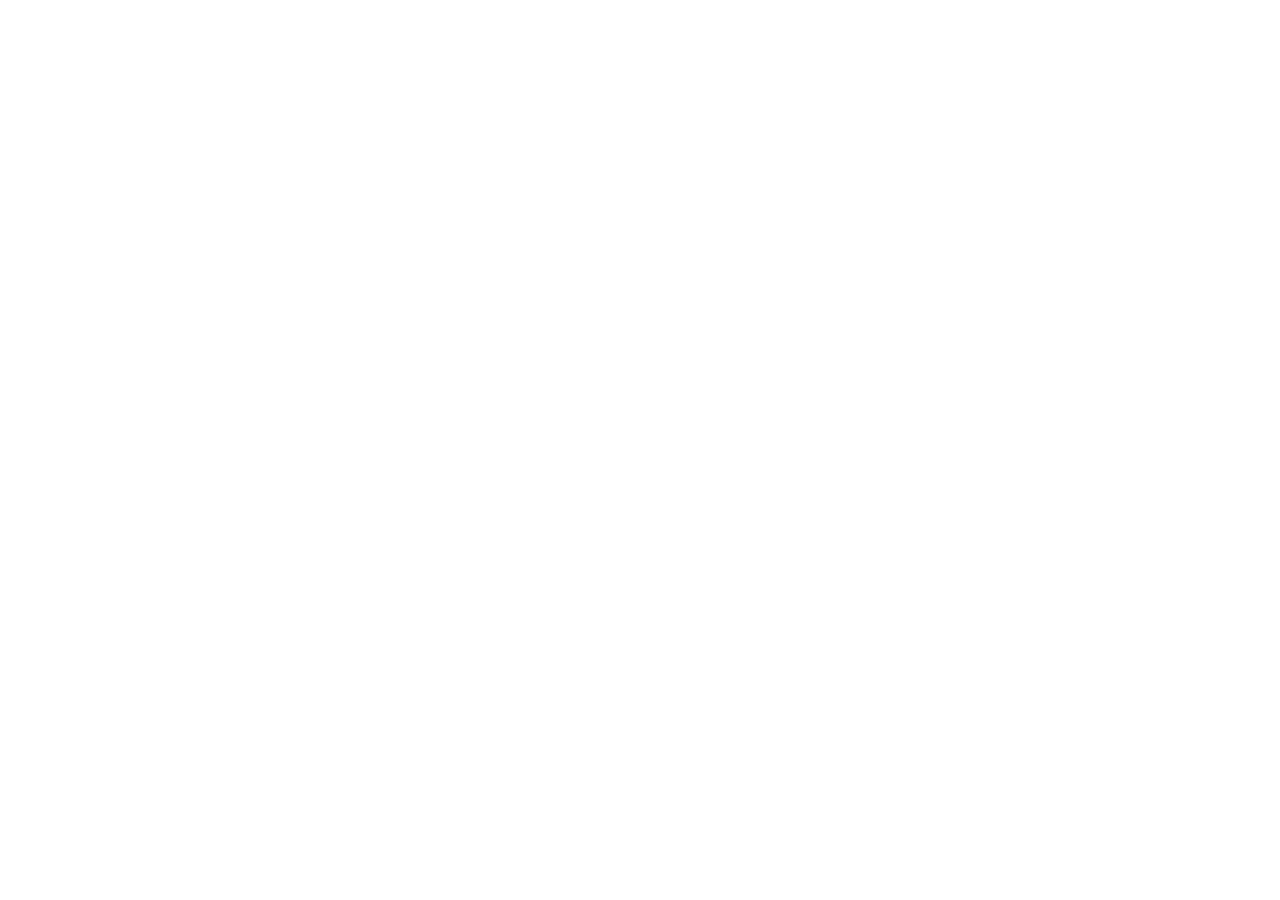
==== index.html @ de42081b "Initialize deployable HTML5 website" ====
<!DOCTYPE html>
<html lang="ar" dir="rtl">
  <head>
    <meta charset="UTF-8" />
    <meta name="viewport" content="width=device-width, initial-scale=1.0" />
    <meta name="generator" content="Hostinger Horizons" />
    <link rel="preconnect" href="https://fonts.googleapis.com">
    <link rel="preconnect" href="https://fonts.gstatic.com" crossorigin>
    <link href="https://fonts.googleapis.com/css2?family=Tajawal:wght@400;500;700;800&display=swap" rel="stylesheet">
    <script type="module" crossorigin src="/assets/index-BV1lLxlC.js"></script>
    <link rel="stylesheet" crossorigin href="/assets/index-D2kQlX5Y.css">
    <script type="module">
window.onerror = (message, source, lineno, colno, errorObj) => {
	const errorDetails = errorObj ? JSON.stringify({
		name: errorObj.name,
		message: errorObj.message,
		stack: errorObj.stack,
		source,
		lineno,
		colno,
	}) : null;

	window.parent.postMessage({
		type: 'horizons-runtime-error',
		message,
		error: errorDetails
	}, '*');
};
</script>
    <script type="module">
const observer = new MutationObserver((mutations) => {
	for (const mutation of mutations) {
		for (const addedNode of mutation.addedNodes) {
			if (
				addedNode.nodeType === Node.ELEMENT_NODE &&
				(
					addedNode.tagName?.toLowerCase() === 'vite-error-overlay' ||
					addedNode.classList?.contains('backdrop')
				)
			) {
				handleViteOverlay(addedNode);
			}
		}
	}
});

observer.observe(document.documentElement, {
	childList: true,
	subtree: true
});

function handleViteOverlay(node) {
	if (!node.shadowRoot) {
		return;
	}

	const backdrop = node.shadowRoot.querySelector('.backdrop');

	if (backdrop) {
		const overlayHtml = backdrop.outerHTML;
		const parser = new DOMParser();
		const doc = parser.parseFromString(overlayHtml, 'text/html');
		const messageBodyElement = doc.querySelector('.message-body');
		const fileElement = doc.querySelector('.file');
		const messageText = messageBodyElement ? messageBodyElement.textContent.trim() : '';
		const fileText = fileElement ? fileElement.textContent.trim() : '';
		const error = messageText + (fileText ? ' File:' + fileText : '');

		window.parent.postMessage({
			type: 'horizons-vite-error',
			error,
		}, '*');
	}
}
</script>
    <script type="module">
const originalConsoleError = console.error;
const MATCH_LINE_COL_REGEX = /:(\d+):(\d+)\)?\s*$/; // regex to match the :lineNum:colNum
const MATCH_AT_REGEX = /^\s*at\s+(?:async\s+)?(?:.*?\s+)?\(?/; // regex to remove the 'at' keyword and any 'async' or function name
const MATCH_PATH_REGEX = /^\//; // regex to remove the leading slash

function parseStackFrameLine(line) {
	const lineColMatch = line.match(MATCH_LINE_COL_REGEX);
	if (!lineColMatch) return null;
	const [, lineNum, colNum] = lineColMatch;
	const suffix = `:${lineNum}:${colNum}`;
	const idx = line.lastIndexOf(suffix);
	if (idx === -1) return null;
	const before = line.substring(0, idx);
	const path = before.replace(MATCH_AT_REGEX, '').trim();
	if (!path) return null;

	try {
		const pathname = new URL(path).pathname;
		const filePath = pathname.replace(MATCH_PATH_REGEX, '') || pathname;
		return `${filePath}:${lineNum}:${colNum}`;
	} catch (e) {
		const filePath = path.replace(MATCH_PATH_REGEX, '') || path;
		return `${filePath}:${lineNum}:${colNum}`;
	}
}

function getFilePathFromStack(stack, skipFrames = 0) {
	if (!stack || typeof stack !== 'string') return null;
	const lines = stack.split('\n').slice(1);

	const frames = lines.map(line => parseStackFrameLine(line.replace(/\r$/, ''))).filter(Boolean);

	return frames[skipFrames] ?? null;
}

console.error = function(...args) {
	originalConsoleError.apply(console, args);

	let errorString = '';
	let filePath = null;

	for (let i = 0; i < args.length; i++) {
		const arg = args[i];
		if (arg instanceof Error) {
			filePath = getFilePathFromStack(arg.stack, 0);
			errorString = `${arg.name}: ${arg.message}`;
			if (filePath) {
				errorString = `${errorString} at ${filePath}`;
			}
			break;
		}
	}

	if (!errorString) {
		errorString = args.map(arg => typeof arg === 'object' ? JSON.stringify(arg) : String(arg)).join(' ');
		const stack = new Error().stack;
		filePath = getFilePathFromStack(stack, 1);
		if (filePath) {
			errorString = `${errorString} at ${filePath}`;
		}
	}

	window.parent.postMessage({
		type: 'horizons-console-error',
		error: errorString
	}, '*');
};
</script>
    <script type="module">
const originalFetch = window.fetch;

window.fetch = function(...args) {
	const url = args[0] instanceof Request ? args[0].url : args[0];

	// Skip WebSocket URLs
	if (url.startsWith('ws:') || url.startsWith('wss:')) {
		return originalFetch.apply(this, args);
	}

	return originalFetch.apply(this, args)
		.then(async response => {
			const contentType = response.headers.get('Content-Type') || '';

			// Exclude HTML document responses
			const isDocumentResponse =
				contentType.includes('text/html') ||
				contentType.includes('application/xhtml+xml');

			if (!response.ok && !isDocumentResponse) {
					const responseClone = response.clone();
					const errorFromRes = await responseClone.text();
					const requestUrl = response.url;
					console.error(`Fetch error from ${requestUrl}: ${errorFromRes}`);
			}

			return response;
		})
		.catch(error => {
			if (!url.match(/.html?$/i)) {
				console.error(error);
			}

			throw error;
		});
};
</script>
    <script type="module">
if (window.navigation && window.self !== window.top) {
	window.navigation.addEventListener('navigate', (event) => {
		const url = event.destination.url;

		try {
			const destinationUrl = new URL(url);
			const destinationOrigin = destinationUrl.origin;
			const currentOrigin = window.location.origin;

			if (destinationOrigin === currentOrigin) {
				return;
			}
		} catch (error) {
			return;
		}

		window.parent.postMessage({
			type: 'horizons-navigation-error',
			url,
		}, '*');
	});
}
</script>
  </head>
  <body>
    <div id="root"></div>
  </body>
</html>
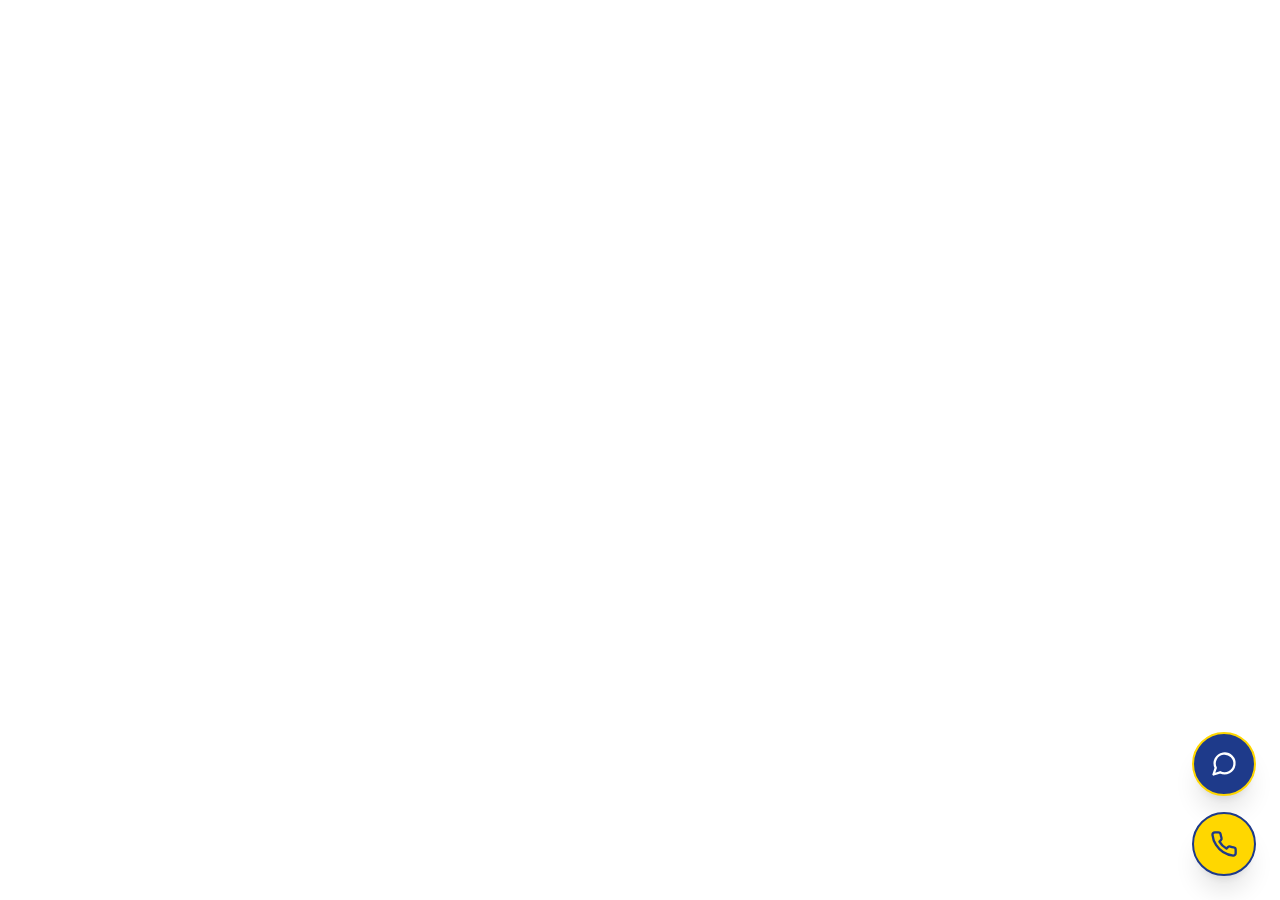
==== commit 42c52f70: "feat: replace NasharHub footer logo with styled text credit" ====
--- a/index.html
+++ b/index.html
@@ -204,8 +204,43 @@
 	});
 }
 </script>
-  </head>
+  
+		<!-- NasharHub footer credit -->
+		<style id="nasharhub-footer-style">
+			.nashar-credit-wrap{display:flex;flex-wrap:wrap;align-items:center;justify-content:center;gap:.65rem;margin-top:1.5rem;padding-top:1.25rem;text-align:center;font-family:inherit}
+			.nashar-credit-label{font-size:.875rem;color:inherit;opacity:.72}
+			.nashar-credit-link{display:inline-flex!important;align-items:center;justify-content:center;text-decoration:none!important}
+			.nashar-text{display:inline-flex;align-items:center;justify-content:center;min-height:40px;padding:.58rem 1.15rem;border-radius:999px;background:linear-gradient(135deg,#22c55e,#15803d);color:#fff!important;font-size:1rem;font-weight:800;line-height:1;letter-spacing:.01em;box-shadow:0 8px 22px rgba(34,197,94,.24);transition:transform .25s ease,box-shadow .25s ease,filter .25s ease}
+			.nashar-credit-link:hover .nashar-text{transform:translateY(-2px);box-shadow:0 12px 28px rgba(34,197,94,.34);filter:brightness(1.06)}
+			.nashar-credit-link:focus-visible{outline:3px solid rgba(34,197,94,.4);outline-offset:4px;border-radius:999px}
+			@media(max-width:480px){.nashar-credit-wrap{gap:.5rem;margin-top:1.1rem;padding-top:1rem}.nashar-credit-label{width:100%;font-size:.8rem}.nashar-text{min-height:38px;padding:.55rem 1rem;font-size:.92rem}}
+		</style>
+	</head>
   <body>
     <div id="root"></div>
-  </body>
+  
+		<script id="nasharhub-footer-script">
+		(function(){
+			function applyNasharCredit(){
+				document.querySelectorAll('footer').forEach(function(footer){
+					var links=Array.from(footer.querySelectorAll('a')).filter(function(a){return /nasharhub\.com/i.test(a.href||'');});
+					if(links.length){
+						links.forEach(function(link){
+							link.classList.add('nashar-credit-link');
+							link.setAttribute('aria-label','زيارة موقع NasharHub.com');
+							link.innerHTML='<span class="nashar-text">NasharHub.com</span>';
+							var parent=link.parentElement;
+							if(parent){parent.classList.add('nashar-credit-wrap');Array.from(parent.children).forEach(function(el){if(el!==link&&/بواسطة|created by/i.test(el.textContent||'')){el.textContent='تم التصميم والتطوير بواسطة';el.classList.add('nashar-credit-label');}});}
+						});
+					}else if(!footer.querySelector('.nashar-credit-wrap')){
+						var wrap=document.createElement('div');wrap.className='nashar-credit-wrap';wrap.innerHTML='<span class="nashar-credit-label">تم التصميم والتطوير بواسطة</span><a class="nashar-credit-link" href="https://nasharhub.com/" target="_blank" rel="noopener noreferrer" aria-label="زيارة موقع NasharHub.com"><span class="nashar-text">NasharHub.com</span></a>';
+						var host=footer.querySelector('.container')||footer.firstElementChild||footer;host.appendChild(wrap);
+					}
+				});
+			}
+			applyNasharCredit();
+			var observer=new MutationObserver(applyNasharCredit);observer.observe(document.body,{childList:true,subtree:true});
+		})();
+		</script>
+	</body>
 </html>
--- a/assets/index-D2kQlX5Y.css
+++ b/assets/index-D2kQlX5Y.css
@@ -0,0 +1 @@
+@import"https://fonts.googleapis.com/css2?family=Tajawal:wght@400;500;700;800&display=swap";*,:before,:after{--tw-border-spacing-x: 0;--tw-border-spacing-y: 0;--tw-translate-x: 0;--tw-translate-y: 0;--tw-rotate: 0;--tw-skew-x: 0;--tw-skew-y: 0;--tw-scale-x: 1;--tw-scale-y: 1;--tw-pan-x: ;--tw-pan-y: ;--tw-pinch-zoom: ;--tw-scroll-snap-strictness: proximity;--tw-gradient-from-position: ;--tw-gradient-via-position: ;--tw-gradient-to-position: ;--tw-ordinal: ;--tw-slashed-zero: ;--tw-numeric-figure: ;--tw-numeric-spacing: ;--tw-numeric-fraction: ;--tw-ring-inset: ;--tw-ring-offset-width: 0px;--tw-ring-offset-color: #fff;--tw-ring-color: rgb(59 130 246 / .5);--tw-ring-offset-shadow: 0 0 #0000;--tw-ring-shadow: 0 0 #0000;--tw-shadow: 0 0 #0000;--tw-shadow-colored: 0 0 #0000;--tw-blur: ;--tw-brightness: ;--tw-contrast: ;--tw-grayscale: ;--tw-hue-rotate: ;--tw-invert: ;--tw-saturate: ;--tw-sepia: ;--tw-drop-shadow: ;--tw-backdrop-blur: ;--tw-backdrop-brightness: ;--tw-backdrop-contrast: ;--tw-backdrop-grayscale: ;--tw-backdrop-hue-rotate: ;--tw-backdrop-invert: ;--tw-backdrop-opacity: ;--tw-backdrop-saturate: ;--tw-backdrop-sepia: ;--tw-contain-size: ;--tw-contain-layout: ;--tw-contain-paint: ;--tw-contain-style: }::backdrop{--tw-border-spacing-x: 0;--tw-border-spacing-y: 0;--tw-translate-x: 0;--tw-translate-y: 0;--tw-rotate: 0;--tw-skew-x: 0;--tw-skew-y: 0;--tw-scale-x: 1;--tw-scale-y: 1;--tw-pan-x: ;--tw-pan-y: ;--tw-pinch-zoom: ;--tw-scroll-snap-strictness: proximity;--tw-gradient-from-position: ;--tw-gradient-via-position: ;--tw-gradient-to-position: ;--tw-ordinal: ;--tw-slashed-zero: ;--tw-numeric-figure: ;--tw-numeric-spacing: ;--tw-numeric-fraction: ;--tw-ring-inset: ;--tw-ring-offset-width: 0px;--tw-ring-offset-color: #fff;--tw-ring-color: rgb(59 130 246 / .5);--tw-ring-offset-shadow: 0 0 #0000;--tw-ring-shadow: 0 0 #0000;--tw-shadow: 0 0 #0000;--tw-shadow-colored: 0 0 #0000;--tw-blur: ;--tw-brightness: ;--tw-contrast: ;--tw-grayscale: ;--tw-hue-rotate: ;--tw-invert: ;--tw-saturate: ;--tw-sepia: ;--tw-drop-shadow: ;--tw-backdrop-blur: ;--tw-backdrop-brightness: ;--tw-backdrop-contrast: ;--tw-backdrop-grayscale: ;--tw-backdrop-hue-rotate: ;--tw-backdrop-invert: ;--tw-backdrop-opacity: ;--tw-backdrop-saturate: ;--tw-backdrop-sepia: ;--tw-contain-size: ;--tw-contain-layout: ;--tw-contain-paint: ;--tw-contain-style: }*,:before,:after{box-sizing:border-box;border-width:0;border-style:solid;border-color:#e5e7eb}:before,:after{--tw-content: ""}html,:host{line-height:1.5;-webkit-text-size-adjust:100%;-moz-tab-size:4;-o-tab-size:4;tab-size:4;font-family:ui-sans-serif,system-ui,sans-serif,"Apple Color Emoji","Segoe UI Emoji",Segoe UI Symbol,"Noto Color Emoji";font-feature-settings:normal;font-variation-settings:normal;-webkit-tap-highlight-color:transparent}body{margin:0;line-height:inherit}hr{height:0;color:inherit;border-top-width:1px}abbr:where([title]){-webkit-text-decoration:underline dotted;text-decoration:underline dotted}h1,h2,h3,h4,h5,h6{font-size:inherit;font-weight:inherit}a{color:inherit;text-decoration:inherit}b,strong{font-weight:bolder}code,kbd,samp,pre{font-family:ui-monospace,SFMono-Regular,Menlo,Monaco,Consolas,Liberation Mono,Courier New,monospace;font-feature-settings:normal;font-variation-settings:normal;font-size:1em}small{font-size:80%}sub,sup{font-size:75%;line-height:0;position:relative;vertical-align:baseline}sub{bottom:-.25em}sup{top:-.5em}table{text-indent:0;border-color:inherit;border-collapse:collapse}button,input,optgroup,select,textarea{font-family:inherit;font-feature-settings:inherit;font-variation-settings:inherit;font-size:100%;font-weight:inherit;line-height:inherit;letter-spacing:inherit;color:inherit;margin:0;padding:0}button,select{text-transform:none}button,input:where([type=button]),input:where([type=reset]),input:where([type=submit]){-webkit-appearance:button;background-color:transparent;background-image:none}:-moz-focusring{outline:auto}:-moz-ui-invalid{box-shadow:none}progress{vertical-align:baseline}::-webkit-inner-spin-button,::-webkit-outer-spin-button{height:auto}[type=search]{-webkit-appearance:textfield;outline-offset:-2px}::-webkit-search-decoration{-webkit-appearance:none}::-webkit-file-upload-button{-webkit-appearance:button;font:inherit}summary{display:list-item}blockquote,dl,dd,h1,h2,h3,h4,h5,h6,hr,figure,p,pre{margin:0}fieldset{margin:0;padding:0}legend{padding:0}ol,ul,menu{list-style:none;margin:0;padding:0}dialog{padding:0}textarea{resize:vertical}input::-moz-placeholder,textarea::-moz-placeholder{opacity:1;color:#9ca3af}input::placeholder,textarea::placeholder{opacity:1;color:#9ca3af}button,[role=button]{cursor:pointer}:disabled{cursor:default}img,svg,video,canvas,audio,iframe,embed,object{display:block;vertical-align:middle}img,video{max-width:100%;height:auto}[hidden]:where(:not([hidden=until-found])){display:none}.container{width:100%;margin-right:auto;margin-left:auto;padding-right:2rem;padding-left:2rem}@media(min-width:1400px){.container{max-width:1400px}}.sr-only{position:absolute;width:1px;height:1px;padding:0;margin:-1px;overflow:hidden;clip:rect(0,0,0,0);white-space:nowrap;border-width:0}.pointer-events-none{pointer-events:none}.pointer-events-auto{pointer-events:auto}.visible{visibility:visible}.invisible{visibility:hidden}.fixed{position:fixed}.absolute{position:absolute}.relative{position:relative}.sticky{position:sticky}.inset-0{inset:0}.inset-x-0{left:0;right:0}.inset-y-0{top:0;bottom:0}.-bottom-12{bottom:-3rem}.-left-12{left:-3rem}.-right-12{right:-3rem}.-right-4{right:-1rem}.-top-12{top:-3rem}.-top-4{top:-1rem}.bottom-0{bottom:0}.bottom-6{bottom:1.5rem}.left-0{left:0}.left-1\/2{left:50%}.left-2{left:.5rem}.left-\[50\%\]{left:50%}.right-0{right:0}.right-1{right:.25rem}.right-2{right:.5rem}.right-3{right:.75rem}.right-4{right:1rem}.right-6{right:1.5rem}.top-0{top:0}.top-1\.5{top:.375rem}.top-1\/2{top:50%}.top-2{top:.5rem}.top-3\.5{top:.875rem}.top-4{top:1rem}.top-\[1px\]{top:1px}.top-\[50\%\]{top:50%}.top-\[60\%\]{top:60%}.top-full{top:100%}.z-0{z-index:0}.z-10{z-index:10}.z-20{z-index:20}.z-50{z-index:50}.z-\[100\]{z-index:100}.z-\[1\]{z-index:1}.order-1{order:1}.order-2{order:2}.order-first{order:-9999}.order-last{order:9999}.\!m-0{margin:0!important}.-mx-1{margin-left:-.25rem;margin-right:-.25rem}.-my-2{margin-top:-.5rem;margin-bottom:-.5rem}.mx-2{margin-left:.5rem;margin-right:.5rem}.mx-3\.5{margin-left:.875rem;margin-right:.875rem}.mx-auto{margin-left:auto;margin-right:auto}.my-0{margin-top:0;margin-bottom:0}.my-0\.5{margin-top:.125rem;margin-bottom:.125rem}.my-1{margin-top:.25rem;margin-bottom:.25rem}.-ml-4{margin-left:-1rem}.-mt-24{margin-top:-6rem}.-mt-4{margin-top:-1rem}.mb-1{margin-bottom:.25rem}.mb-10{margin-bottom:2.5rem}.mb-12{margin-bottom:3rem}.mb-16{margin-bottom:4rem}.mb-2{margin-bottom:.5rem}.mb-3{margin-bottom:.75rem}.mb-4{margin-bottom:1rem}.mb-6{margin-bottom:1.5rem}.mb-8{margin-bottom:2rem}.ml-1{margin-left:.25rem}.ml-2{margin-left:.5rem}.ml-4{margin-left:1rem}.ml-auto{margin-left:auto}.mr-2{margin-right:.5rem}.mt-1{margin-top:.25rem}.mt-1\.5{margin-top:.375rem}.mt-12{margin-top:3rem}.mt-16{margin-top:4rem}.mt-2{margin-top:.5rem}.mt-24{margin-top:6rem}.mt-4{margin-top:1rem}.mt-6{margin-top:1.5rem}.mt-8{margin-top:2rem}.mt-auto{margin-top:auto}.line-clamp-2{overflow:hidden;display:-webkit-box;-webkit-box-orient:vertical;-webkit-line-clamp:2}.line-clamp-4{overflow:hidden;display:-webkit-box;-webkit-box-orient:vertical;-webkit-line-clamp:4}.block{display:block}.inline-block{display:inline-block}.flex{display:flex}.inline-flex{display:inline-flex}.table{display:table}.grid{display:grid}.hidden{display:none}.aspect-\[4\/5\]{aspect-ratio:4/5}.aspect-square{aspect-ratio:1 / 1}.aspect-video{aspect-ratio:16 / 9}.size-10{width:2.5rem;height:2.5rem}.size-3{width:.75rem;height:.75rem}.size-3\.5{width:.875rem;height:.875rem}.size-4{width:1rem;height:1rem}.size-6{width:1.5rem;height:1.5rem}.size-8{width:2rem;height:2rem}.size-\[--cell-size\]{width:var(--cell-size);height:var(--cell-size)}.h-1\.5{height:.375rem}.h-10{height:2.5rem}.h-11{height:2.75rem}.h-12{height:3rem}.h-2{height:.5rem}.h-2\.5{height:.625rem}.h-20{height:5rem}.h-3{height:.75rem}.h-3\.5{height:.875rem}.h-4{height:1rem}.h-5{height:1.25rem}.h-6{height:1.5rem}.h-64{height:16rem}.h-7{height:1.75rem}.h-8{height:2rem}.h-9{height:2.25rem}.h-\[--cell-size\]{height:var(--cell-size)}.h-\[1px\]{height:1px}.h-\[300px\]{height:300px}.h-\[350px\]{height:350px}.h-\[400px\]{height:400px}.h-\[var\(--radix-navigation-menu-viewport-height\)\]{height:var(--radix-navigation-menu-viewport-height)}.h-\[var\(--radix-select-trigger-height\)\]{height:var(--radix-select-trigger-height)}.h-auto{height:auto}.h-full{height:100%}.h-px{height:1px}.h-svh{height:100svh}.max-h-\[--radix-context-menu-content-available-height\]{max-height:var(--radix-context-menu-content-available-height)}.max-h-\[--radix-select-content-available-height\]{max-height:var(--radix-select-content-available-height)}.max-h-\[300px\]{max-height:300px}.max-h-\[var\(--radix-dropdown-menu-content-available-height\)\]{max-height:var(--radix-dropdown-menu-content-available-height)}.max-h-screen{max-height:100vh}.min-h-0{min-height:0px}.min-h-\[550px\]{min-height:550px}.min-h-\[60px\]{min-height:60px}.min-h-screen{min-height:100vh}.min-h-svh{min-height:100svh}.w-0{width:0px}.w-1{width:.25rem}.w-10{width:2.5rem}.w-12{width:3rem}.w-2{width:.5rem}.w-2\.5{width:.625rem}.w-20{width:5rem}.w-3{width:.75rem}.w-3\.5{width:.875rem}.w-3\/4{width:75%}.w-4{width:1rem}.w-5{width:1.25rem}.w-6{width:1.5rem}.w-64{width:16rem}.w-7{width:1.75rem}.w-72{width:18rem}.w-8{width:2rem}.w-9{width:2.25rem}.w-\[--cell-size\]{width:var(--cell-size)}.w-\[--sidebar-width\]{width:var(--sidebar-width)}.w-\[100px\]{width:100px}.w-\[1px\]{width:1px}.w-auto{width:auto}.w-fit{width:-moz-fit-content;width:fit-content}.w-full{width:100%}.w-max{width:-moz-max-content;width:max-content}.w-px{width:1px}.min-w-0{min-width:0px}.min-w-10{min-width:2.5rem}.min-w-5{min-width:1.25rem}.min-w-8{min-width:2rem}.min-w-9{min-width:2.25rem}.min-w-\[--cell-size\]{min-width:var(--cell-size)}.min-w-\[12rem\]{min-width:12rem}.min-w-\[8rem\]{min-width:8rem}.min-w-\[var\(--radix-select-trigger-width\)\]{min-width:var(--radix-select-trigger-width)}.max-w-2xl{max-width:42rem}.max-w-3xl{max-width:48rem}.max-w-4xl{max-width:56rem}.max-w-5xl{max-width:64rem}.max-w-\[--skeleton-width\]{max-width:var(--skeleton-width)}.max-w-lg{max-width:32rem}.max-w-max{max-width:-moz-max-content;max-width:max-content}.max-w-none{max-width:none}.max-w-sm{max-width:24rem}.flex-1{flex:1 1 0%}.flex-shrink-0,.shrink-0{flex-shrink:0}.flex-grow,.grow{flex-grow:1}.grow-0{flex-grow:0}.basis-full{flex-basis:100%}.caption-bottom{caption-side:bottom}.border-collapse{border-collapse:collapse}.origin-\[--radix-context-menu-content-transform-origin\]{transform-origin:var(--radix-context-menu-content-transform-origin)}.origin-\[--radix-dropdown-menu-content-transform-origin\]{transform-origin:var(--radix-dropdown-menu-content-transform-origin)}.origin-\[--radix-hover-card-content-transform-origin\]{transform-origin:var(--radix-hover-card-content-transform-origin)}.origin-\[--radix-menubar-content-transform-origin\]{transform-origin:var(--radix-menubar-content-transform-origin)}.origin-\[--radix-popover-content-transform-origin\]{transform-origin:var(--radix-popover-content-transform-origin)}.origin-\[--radix-select-content-transform-origin\]{transform-origin:var(--radix-select-content-transform-origin)}.origin-\[--radix-tooltip-content-transform-origin\]{transform-origin:var(--radix-tooltip-content-transform-origin)}.-translate-x-1\/2{--tw-translate-x: -50%;transform:translate(var(--tw-translate-x),var(--tw-translate-y)) rotate(var(--tw-rotate)) skew(var(--tw-skew-x)) skewY(var(--tw-skew-y)) scaleX(var(--tw-scale-x)) scaleY(var(--tw-scale-y))}.-translate-x-px{--tw-translate-x: -1px;transform:translate(var(--tw-translate-x),var(--tw-translate-y)) rotate(var(--tw-rotate)) skew(var(--tw-skew-x)) skewY(var(--tw-skew-y)) scaleX(var(--tw-scale-x)) scaleY(var(--tw-scale-y))}.-translate-y-1\/2{--tw-translate-y: -50%;transform:translate(var(--tw-translate-x),var(--tw-translate-y)) rotate(var(--tw-rotate)) skew(var(--tw-skew-x)) skewY(var(--tw-skew-y)) scaleX(var(--tw-scale-x)) scaleY(var(--tw-scale-y))}.translate-x-\[-50\%\]{--tw-translate-x: -50%;transform:translate(var(--tw-translate-x),var(--tw-translate-y)) rotate(var(--tw-rotate)) skew(var(--tw-skew-x)) skewY(var(--tw-skew-y)) scaleX(var(--tw-scale-x)) scaleY(var(--tw-scale-y))}.translate-x-px{--tw-translate-x: 1px;transform:translate(var(--tw-translate-x),var(--tw-translate-y)) rotate(var(--tw-rotate)) skew(var(--tw-skew-x)) skewY(var(--tw-skew-y)) scaleX(var(--tw-scale-x)) scaleY(var(--tw-scale-y))}.translate-y-4{--tw-translate-y: 1rem;transform:translate(var(--tw-translate-x),var(--tw-translate-y)) rotate(var(--tw-rotate)) skew(var(--tw-skew-x)) skewY(var(--tw-skew-y)) scaleX(var(--tw-scale-x)) scaleY(var(--tw-scale-y))}.translate-y-\[-50\%\]{--tw-translate-y: -50%;transform:translate(var(--tw-translate-x),var(--tw-translate-y)) rotate(var(--tw-rotate)) skew(var(--tw-skew-x)) skewY(var(--tw-skew-y)) scaleX(var(--tw-scale-x)) scaleY(var(--tw-scale-y))}.rotate-3{--tw-rotate: 3deg;transform:translate(var(--tw-translate-x),var(--tw-translate-y)) rotate(var(--tw-rotate)) skew(var(--tw-skew-x)) skewY(var(--tw-skew-y)) scaleX(var(--tw-scale-x)) scaleY(var(--tw-scale-y))}.rotate-45{--tw-rotate: 45deg;transform:translate(var(--tw-translate-x),var(--tw-translate-y)) rotate(var(--tw-rotate)) skew(var(--tw-skew-x)) skewY(var(--tw-skew-y)) scaleX(var(--tw-scale-x)) scaleY(var(--tw-scale-y))}.rotate-90{--tw-rotate: 90deg;transform:translate(var(--tw-translate-x),var(--tw-translate-y)) rotate(var(--tw-rotate)) skew(var(--tw-skew-x)) skewY(var(--tw-skew-y)) scaleX(var(--tw-scale-x)) scaleY(var(--tw-scale-y))}.transform{transform:translate(var(--tw-translate-x),var(--tw-translate-y)) rotate(var(--tw-rotate)) skew(var(--tw-skew-x)) skewY(var(--tw-skew-y)) scaleX(var(--tw-scale-x)) scaleY(var(--tw-scale-y))}@keyframes pulse{50%{opacity:.5}}.animate-pulse{animation:pulse 2s cubic-bezier(.4,0,.6,1) infinite}@keyframes spin{to{transform:rotate(360deg)}}.animate-spin{animation:spin 1s linear infinite}.cursor-default{cursor:default}.cursor-pointer{cursor:pointer}.cursor-text{cursor:text}.touch-none{touch-action:none}.select-none{-webkit-user-select:none;-moz-user-select:none;user-select:none}.resize-none{resize:none}.list-inside{list-style-position:inside}.list-decimal{list-style-type:decimal}.list-disc{list-style-type:disc}.list-none{list-style-type:none}.grid-cols-1{grid-template-columns:repeat(1,minmax(0,1fr))}.flex-row{flex-direction:row}.flex-col{flex-direction:column}.flex-col-reverse{flex-direction:column-reverse}.flex-wrap{flex-wrap:wrap}.place-content-center{place-content:center}.items-start{align-items:flex-start}.items-end{align-items:flex-end}.items-center{align-items:center}.items-stretch{align-items:stretch}.justify-start{justify-content:flex-start}.justify-end{justify-content:flex-end}.justify-center{justify-content:center}.justify-between{justify-content:space-between}.gap-1{gap:.25rem}.gap-1\.5{gap:.375rem}.gap-12{gap:3rem}.gap-2{gap:.5rem}.gap-2\.5{gap:.625rem}.gap-3{gap:.75rem}.gap-4{gap:1rem}.gap-6{gap:1.5rem}.gap-7{gap:1.75rem}.gap-8{gap:2rem}.space-x-1>:not([hidden])~:not([hidden]){--tw-space-x-reverse: 0;margin-right:calc(.25rem * var(--tw-space-x-reverse));margin-left:calc(.25rem * calc(1 - var(--tw-space-x-reverse)))}.space-x-4>:not([hidden])~:not([hidden]){--tw-space-x-reverse: 0;margin-right:calc(1rem * var(--tw-space-x-reverse));margin-left:calc(1rem * calc(1 - var(--tw-space-x-reverse)))}.space-y-1\.5>:not([hidden])~:not([hidden]){--tw-space-y-reverse: 0;margin-top:calc(.375rem * calc(1 - var(--tw-space-y-reverse)));margin-bottom:calc(.375rem * var(--tw-space-y-reverse))}.space-y-2>:not([hidden])~:not([hidden]){--tw-space-y-reverse: 0;margin-top:calc(.5rem * calc(1 - var(--tw-space-y-reverse)));margin-bottom:calc(.5rem * var(--tw-space-y-reverse))}.space-y-20>:not([hidden])~:not([hidden]){--tw-space-y-reverse: 0;margin-top:calc(5rem * calc(1 - var(--tw-space-y-reverse)));margin-bottom:calc(5rem * var(--tw-space-y-reverse))}.space-y-3>:not([hidden])~:not([hidden]){--tw-space-y-reverse: 0;margin-top:calc(.75rem * calc(1 - var(--tw-space-y-reverse)));margin-bottom:calc(.75rem * var(--tw-space-y-reverse))}.space-y-4>:not([hidden])~:not([hidden]){--tw-space-y-reverse: 0;margin-top:calc(1rem * calc(1 - var(--tw-space-y-reverse)));margin-bottom:calc(1rem * var(--tw-space-y-reverse))}.space-y-6>:not([hidden])~:not([hidden]){--tw-space-y-reverse: 0;margin-top:calc(1.5rem * calc(1 - var(--tw-space-y-reverse)));margin-bottom:calc(1.5rem * var(--tw-space-y-reverse))}.self-stretch{align-self:stretch}.overflow-auto{overflow:auto}.overflow-hidden{overflow:hidden}.overflow-y-auto{overflow-y:auto}.overflow-x-hidden{overflow-x:hidden}.whitespace-nowrap{white-space:nowrap}.text-balance{text-wrap:balance}.break-words{overflow-wrap:break-word}.rounded{border-radius:.25rem}.rounded-2xl{border-radius:1rem}.rounded-3xl{border-radius:1.5rem}.rounded-\[2px\]{border-radius:2px}.rounded-\[calc\(var\(--radius\)-5px\)\]{border-radius:calc(var(--radius) - 5px)}.rounded-\[inherit\]{border-radius:inherit}.rounded-full{border-radius:9999px}.rounded-lg{border-radius:var(--radius)}.rounded-md{border-radius:calc(var(--radius) - 2px)}.rounded-none{border-radius:0}.rounded-sm{border-radius:calc(var(--radius) - 4px)}.rounded-xl{border-radius:.75rem}.rounded-l-md{border-top-left-radius:calc(var(--radius) - 2px);border-bottom-left-radius:calc(var(--radius) - 2px)}.rounded-r-md{border-top-right-radius:calc(var(--radius) - 2px);border-bottom-right-radius:calc(var(--radius) - 2px)}.rounded-t-\[10px\]{border-top-left-radius:10px;border-top-right-radius:10px}.rounded-tl-sm{border-top-left-radius:calc(var(--radius) - 4px)}.border{border-width:1px}.border-0{border-width:0px}.border-2{border-width:2px}.border-\[1\.5px\]{border-width:1.5px}.border-y{border-top-width:1px;border-bottom-width:1px}.border-b{border-bottom-width:1px}.border-b-2{border-bottom-width:2px}.border-b-4{border-bottom-width:4px}.border-l{border-left-width:1px}.border-r{border-right-width:1px}.border-r-4{border-right-width:4px}.border-t{border-top-width:1px}.border-t-4{border-top-width:4px}.border-dashed{border-style:dashed}.border-\[\#1e3a8a\]{--tw-border-opacity: 1;border-color:rgb(30 58 138 / var(--tw-border-opacity, 1))}.border-\[\#FFD700\]{--tw-border-opacity: 1;border-color:rgb(255 215 0 / var(--tw-border-opacity, 1))}.border-\[--color-border\]{border-color:var(--color-border)}.border-border{border-color:hsl(var(--border))}.border-border\/50{border-color:hsl(var(--border) / .5)}.border-destructive{border-color:hsl(var(--destructive))}.border-destructive\/50{border-color:hsl(var(--destructive) / .5)}.border-gray-100{--tw-border-opacity: 1;border-color:rgb(243 244 246 / var(--tw-border-opacity, 1))}.border-gray-500{--tw-border-opacity: 1;border-color:rgb(107 114 128 / var(--tw-border-opacity, 1))}.border-green-500{--tw-border-opacity: 1;border-color:rgb(34 197 94 / var(--tw-border-opacity, 1))}.border-input{border-color:hsl(var(--input))}.border-primary{border-color:hsl(var(--primary))}.border-primary\/50{border-color:hsl(var(--primary) / .5)}.border-red-500{--tw-border-opacity: 1;border-color:rgb(239 68 68 / var(--tw-border-opacity, 1))}.border-transparent{border-color:transparent}.border-white{--tw-border-opacity: 1;border-color:rgb(255 255 255 / var(--tw-border-opacity, 1))}.border-white\/10{border-color:#ffffff1a}.border-white\/20{border-color:#fff3}.border-l-transparent{border-left-color:transparent}.border-t-transparent{border-top-color:transparent}.bg-\[\#1e3a8a\]{--tw-bg-opacity: 1;background-color:rgb(30 58 138 / var(--tw-bg-opacity, 1))}.bg-\[\#FFD700\]{--tw-bg-opacity: 1;background-color:rgb(255 215 0 / var(--tw-bg-opacity, 1))}.bg-\[--color-bg\]{background-color:var(--color-bg)}.bg-accent{background-color:hsl(var(--accent))}.bg-background{background-color:hsl(var(--background))}.bg-black\/80{background-color:#000c}.bg-blue-50{--tw-bg-opacity: 1;background-color:rgb(239 246 255 / var(--tw-bg-opacity, 1))}.bg-border{background-color:hsl(var(--border))}.bg-card{background-color:hsl(var(--card))}.bg-destructive{background-color:hsl(var(--destructive))}.bg-foreground{background-color:hsl(var(--foreground))}.bg-gray-200{--tw-bg-opacity: 1;background-color:rgb(229 231 235 / var(--tw-bg-opacity, 1))}.bg-gray-50{--tw-bg-opacity: 1;background-color:rgb(249 250 251 / var(--tw-bg-opacity, 1))}.bg-input{background-color:hsl(var(--input))}.bg-muted{background-color:hsl(var(--muted))}.bg-muted\/50{background-color:hsl(var(--muted) / .5)}.bg-popover{background-color:hsl(var(--popover))}.bg-primary{background-color:hsl(var(--primary))}.bg-primary\/10{background-color:hsl(var(--primary) / .1)}.bg-primary\/20{background-color:hsl(var(--primary) / .2)}.bg-secondary{background-color:hsl(var(--secondary))}.bg-transparent{background-color:transparent}.bg-white{--tw-bg-opacity: 1;background-color:rgb(255 255 255 / var(--tw-bg-opacity, 1))}.bg-white\/10{background-color:#ffffff1a}.bg-gradient-to-r{background-image:linear-gradient(to right,var(--tw-gradient-stops))}.bg-gradient-to-t{background-image:linear-gradient(to top,var(--tw-gradient-stops))}.from-\[\#1e3a8a\]{--tw-gradient-from: #1e3a8a var(--tw-gradient-from-position);--tw-gradient-to: rgb(30 58 138 / 0) var(--tw-gradient-to-position);--tw-gradient-stops: var(--tw-gradient-from), var(--tw-gradient-to)}.from-\[\#1e3a8a\]\/90{--tw-gradient-from: rgb(30 58 138 / .9) var(--tw-gradient-from-position);--tw-gradient-to: rgb(30 58 138 / 0) var(--tw-gradient-to-position);--tw-gradient-stops: var(--tw-gradient-from), var(--tw-gradient-to)}.from-\[\#1e3a8a\]\/95{--tw-gradient-from: rgb(30 58 138 / .95) var(--tw-gradient-from-position);--tw-gradient-to: rgb(30 58 138 / 0) var(--tw-gradient-to-position);--tw-gradient-stops: var(--tw-gradient-from), var(--tw-gradient-to)}.from-\[\#FFD700\]{--tw-gradient-from: #FFD700 var(--tw-gradient-from-position);--tw-gradient-to: rgb(255 215 0 / 0) var(--tw-gradient-to-position);--tw-gradient-stops: var(--tw-gradient-from), var(--tw-gradient-to)}.via-\[\#1e3a8a\]\/80{--tw-gradient-to: rgb(30 58 138 / 0) var(--tw-gradient-to-position);--tw-gradient-stops: var(--tw-gradient-from), rgb(30 58 138 / .8) var(--tw-gradient-via-position), var(--tw-gradient-to)}.via-transparent{--tw-gradient-to: rgb(0 0 0 / 0) var(--tw-gradient-to-position);--tw-gradient-stops: var(--tw-gradient-from), transparent var(--tw-gradient-via-position), var(--tw-gradient-to)}.to-\[\#1e40af\]{--tw-gradient-to: #1e40af var(--tw-gradient-to-position)}.to-\[\#FFA500\]{--tw-gradient-to: #FFA500 var(--tw-gradient-to-position)}.to-transparent{--tw-gradient-to: transparent var(--tw-gradient-to-position)}.fill-current{fill:currentColor}.fill-primary{fill:hsl(var(--primary))}.object-contain{-o-object-fit:contain;object-fit:contain}.object-cover{-o-object-fit:cover;object-fit:cover}.p-0{padding:0}.p-1{padding:.25rem}.p-2{padding:.5rem}.p-3{padding:.75rem}.p-4{padding:1rem}.p-5{padding:1.25rem}.p-6{padding:1.5rem}.p-8{padding:2rem}.p-\[1px\]{padding:1px}.px-1{padding-left:.25rem;padding-right:.25rem}.px-1\.5{padding-left:.375rem;padding-right:.375rem}.px-10{padding-left:2.5rem;padding-right:2.5rem}.px-2{padding-left:.5rem;padding-right:.5rem}.px-2\.5{padding-left:.625rem;padding-right:.625rem}.px-3{padding-left:.75rem;padding-right:.75rem}.px-4{padding-left:1rem;padding-right:1rem}.px-6{padding-left:1.5rem;padding-right:1.5rem}.px-8{padding-left:2rem;padding-right:2rem}.px-\[--cell-size\]{padding-left:var(--cell-size);padding-right:var(--cell-size)}.py-0\.5{padding-top:.125rem;padding-bottom:.125rem}.py-1{padding-top:.25rem;padding-bottom:.25rem}.py-1\.5{padding-top:.375rem;padding-bottom:.375rem}.py-10{padding-top:2.5rem;padding-bottom:2.5rem}.py-12{padding-top:3rem;padding-bottom:3rem}.py-16{padding-top:4rem;padding-bottom:4rem}.py-2{padding-top:.5rem;padding-bottom:.5rem}.py-3{padding-top:.75rem;padding-bottom:.75rem}.py-4{padding-top:1rem;padding-bottom:1rem}.py-6{padding-top:1.5rem;padding-bottom:1.5rem}.pb-3{padding-bottom:.75rem}.pb-4{padding-bottom:1rem}.pl-2{padding-left:.5rem}.pl-2\.5{padding-left:.625rem}.pl-3{padding-left:.75rem}.pl-4{padding-left:1rem}.pl-8{padding-left:2rem}.pr-1{padding-right:.25rem}.pr-2{padding-right:.5rem}.pr-2\.5{padding-right:.625rem}.pr-3{padding-right:.75rem}.pr-8{padding-right:2rem}.pt-0{padding-top:0}.pt-3{padding-top:.75rem}.pt-4{padding-top:1rem}.pt-8{padding-top:2rem}.text-left{text-align:left}.text-center{text-align:center}.text-right{text-align:right}.text-justify{text-align:justify}.align-middle{vertical-align:middle}.font-mono{font-family:ui-monospace,SFMono-Regular,Menlo,Monaco,Consolas,Liberation Mono,Courier New,monospace}.font-sans{font-family:ui-sans-serif,system-ui,sans-serif,"Apple Color Emoji","Segoe UI Emoji",Segoe UI Symbol,"Noto Color Emoji"}.text-2xl{font-size:1.5rem;line-height:2rem}.text-3xl{font-size:1.875rem;line-height:2.25rem}.text-\[0\.8rem\]{font-size:.8rem}.text-base{font-size:1rem;line-height:1.5rem}.text-lg{font-size:1.125rem;line-height:1.75rem}.text-sm{font-size:.875rem;line-height:1.25rem}.text-sm\/relaxed{font-size:.875rem;line-height:1.625}.text-xl{font-size:1.25rem;line-height:1.75rem}.text-xs{font-size:.75rem;line-height:1rem}.font-bold{font-weight:700}.font-extrabold{font-weight:800}.font-light{font-weight:300}.font-medium{font-weight:500}.font-normal{font-weight:400}.font-semibold{font-weight:600}.tabular-nums{--tw-numeric-spacing: tabular-nums;font-variant-numeric:var(--tw-ordinal) var(--tw-slashed-zero) var(--tw-numeric-figure) var(--tw-numeric-spacing) var(--tw-numeric-fraction)}.leading-5{line-height:1.25rem}.leading-8{line-height:2rem}.leading-loose{line-height:2}.leading-none{line-height:1}.leading-normal{line-height:1.5}.leading-relaxed{line-height:1.625}.leading-snug{line-height:1.375}.leading-tight{line-height:1.25}.tracking-tight{letter-spacing:-.025em}.tracking-widest{letter-spacing:.1em}.text-\[\#1e3a8a\]{--tw-text-opacity: 1;color:rgb(30 58 138 / var(--tw-text-opacity, 1))}.text-\[\#FFD700\]{--tw-text-opacity: 1;color:rgb(255 215 0 / var(--tw-text-opacity, 1))}.text-accent-foreground{color:hsl(var(--accent-foreground))}.text-blue-100{--tw-text-opacity: 1;color:rgb(219 234 254 / var(--tw-text-opacity, 1))}.text-card-foreground{color:hsl(var(--card-foreground))}.text-current{color:currentColor}.text-destructive{color:hsl(var(--destructive))}.text-destructive-foreground{color:hsl(var(--destructive-foreground))}.text-foreground{color:hsl(var(--foreground))}.text-foreground\/50{color:hsl(var(--foreground) / .5)}.text-gray-100\/90{color:#f3f4f6e6}.text-gray-500{--tw-text-opacity: 1;color:rgb(107 114 128 / var(--tw-text-opacity, 1))}.text-gray-600{--tw-text-opacity: 1;color:rgb(75 85 99 / var(--tw-text-opacity, 1))}.text-gray-700{--tw-text-opacity: 1;color:rgb(55 65 81 / var(--tw-text-opacity, 1))}.text-green-600{--tw-text-opacity: 1;color:rgb(22 163 74 / var(--tw-text-opacity, 1))}.text-muted-foreground{color:hsl(var(--muted-foreground))}.text-popover-foreground{color:hsl(var(--popover-foreground))}.text-primary{color:hsl(var(--primary))}.text-primary-foreground{color:hsl(var(--primary-foreground))}.text-secondary-foreground{color:hsl(var(--secondary-foreground))}.text-white{--tw-text-opacity: 1;color:rgb(255 255 255 / var(--tw-text-opacity, 1))}.text-white\/70{color:#ffffffb3}.text-white\/80{color:#fffc}.text-white\/90{color:#ffffffe6}.underline-offset-4{text-underline-offset:4px}.opacity-0{opacity:0}.opacity-20{opacity:.2}.opacity-50{opacity:.5}.opacity-60{opacity:.6}.opacity-70{opacity:.7}.opacity-90{opacity:.9}.shadow{--tw-shadow: 0 1px 3px 0 rgb(0 0 0 / .1), 0 1px 2px -1px rgb(0 0 0 / .1);--tw-shadow-colored: 0 1px 3px 0 var(--tw-shadow-color), 0 1px 2px -1px var(--tw-shadow-color);box-shadow:var(--tw-ring-offset-shadow, 0 0 #0000),var(--tw-ring-shadow, 0 0 #0000),var(--tw-shadow)}.shadow-2xl{--tw-shadow: 0 25px 50px -12px rgb(0 0 0 / .25);--tw-shadow-colored: 0 25px 50px -12px var(--tw-shadow-color);box-shadow:var(--tw-ring-offset-shadow, 0 0 #0000),var(--tw-ring-shadow, 0 0 #0000),var(--tw-shadow)}.shadow-\[0_0_0_1px_hsl\(var\(--sidebar-border\)\)\]{--tw-shadow: 0 0 0 1px hsl(var(--sidebar-border));--tw-shadow-colored: 0 0 0 1px var(--tw-shadow-color);box-shadow:var(--tw-ring-offset-shadow, 0 0 #0000),var(--tw-ring-shadow, 0 0 #0000),var(--tw-shadow)}.shadow-lg{--tw-shadow: 0 10px 15px -3px rgb(0 0 0 / .1), 0 4px 6px -4px rgb(0 0 0 / .1);--tw-shadow-colored: 0 10px 15px -3px var(--tw-shadow-color), 0 4px 6px -4px var(--tw-shadow-color);box-shadow:var(--tw-ring-offset-shadow, 0 0 #0000),var(--tw-ring-shadow, 0 0 #0000),var(--tw-shadow)}.shadow-md{--tw-shadow: 0 4px 6px -1px rgb(0 0 0 / .1), 0 2px 4px -2px rgb(0 0 0 / .1);--tw-shadow-colored: 0 4px 6px -1px var(--tw-shadow-color), 0 2px 4px -2px var(--tw-shadow-color);box-shadow:var(--tw-ring-offset-shadow, 0 0 #0000),var(--tw-ring-shadow, 0 0 #0000),var(--tw-shadow)}.shadow-none{--tw-shadow: 0 0 #0000;--tw-shadow-colored: 0 0 #0000;box-shadow:var(--tw-ring-offset-shadow, 0 0 #0000),var(--tw-ring-shadow, 0 0 #0000),var(--tw-shadow)}.shadow-sm{--tw-shadow: 0 1px 2px 0 rgb(0 0 0 / .05);--tw-shadow-colored: 0 1px 2px 0 var(--tw-shadow-color);box-shadow:var(--tw-ring-offset-shadow, 0 0 #0000),var(--tw-ring-shadow, 0 0 #0000),var(--tw-shadow)}.shadow-xl{--tw-shadow: 0 20px 25px -5px rgb(0 0 0 / .1), 0 8px 10px -6px rgb(0 0 0 / .1);--tw-shadow-colored: 0 20px 25px -5px var(--tw-shadow-color), 0 8px 10px -6px var(--tw-shadow-color);box-shadow:var(--tw-ring-offset-shadow, 0 0 #0000),var(--tw-ring-shadow, 0 0 #0000),var(--tw-shadow)}.outline-none{outline:2px solid transparent;outline-offset:2px}.outline{outline-style:solid}.ring-0{--tw-ring-offset-shadow: var(--tw-ring-inset) 0 0 0 var(--tw-ring-offset-width) var(--tw-ring-offset-color);--tw-ring-shadow: var(--tw-ring-inset) 0 0 0 calc(0px + var(--tw-ring-offset-width)) var(--tw-ring-color);box-shadow:var(--tw-ring-offset-shadow),var(--tw-ring-shadow),var(--tw-shadow, 0 0 #0000)}.ring-1{--tw-ring-offset-shadow: var(--tw-ring-inset) 0 0 0 var(--tw-ring-offset-width) var(--tw-ring-offset-color);--tw-ring-shadow: var(--tw-ring-inset) 0 0 0 calc(1px + var(--tw-ring-offset-width)) var(--tw-ring-color);box-shadow:var(--tw-ring-offset-shadow),var(--tw-ring-shadow),var(--tw-shadow, 0 0 #0000)}.ring-ring{--tw-ring-color: hsl(var(--ring))}.ring-offset-background{--tw-ring-offset-color: hsl(var(--background))}.filter{filter:var(--tw-blur) var(--tw-brightness) var(--tw-contrast) var(--tw-grayscale) var(--tw-hue-rotate) var(--tw-invert) var(--tw-saturate) var(--tw-sepia) var(--tw-drop-shadow)}.backdrop-blur-md{--tw-backdrop-blur: blur(12px);-webkit-backdrop-filter:var(--tw-backdrop-blur) var(--tw-backdrop-brightness) var(--tw-backdrop-contrast) var(--tw-backdrop-grayscale) var(--tw-backdrop-hue-rotate) var(--tw-backdrop-invert) var(--tw-backdrop-opacity) var(--tw-backdrop-saturate) var(--tw-backdrop-sepia);backdrop-filter:var(--tw-backdrop-blur) var(--tw-backdrop-brightness) var(--tw-backdrop-contrast) var(--tw-backdrop-grayscale) var(--tw-backdrop-hue-rotate) var(--tw-backdrop-invert) var(--tw-backdrop-opacity) var(--tw-backdrop-saturate) var(--tw-backdrop-sepia)}.transition{transition-property:color,background-color,border-color,text-decoration-color,fill,stroke,opacity,box-shadow,transform,filter,backdrop-filter;transition-timing-function:cubic-bezier(.4,0,.2,1);transition-duration:.15s}.transition-\[color\,box-shadow\]{transition-property:color,box-shadow;transition-timing-function:cubic-bezier(.4,0,.2,1);transition-duration:.15s}.transition-\[left\,right\,width\]{transition-property:left,right,width;transition-timing-function:cubic-bezier(.4,0,.2,1);transition-duration:.15s}.transition-\[margin\,opacity\]{transition-property:margin,opacity;transition-timing-function:cubic-bezier(.4,0,.2,1);transition-duration:.15s}.transition-\[width\,height\,padding\]{transition-property:width,height,padding;transition-timing-function:cubic-bezier(.4,0,.2,1);transition-duration:.15s}.transition-\[width\]{transition-property:width;transition-timing-function:cubic-bezier(.4,0,.2,1);transition-duration:.15s}.transition-all{transition-property:all;transition-timing-function:cubic-bezier(.4,0,.2,1);transition-duration:.15s}.transition-colors{transition-property:color,background-color,border-color,text-decoration-color,fill,stroke;transition-timing-function:cubic-bezier(.4,0,.2,1);transition-duration:.15s}.transition-opacity{transition-property:opacity;transition-timing-function:cubic-bezier(.4,0,.2,1);transition-duration:.15s}.transition-transform{transition-property:transform;transition-timing-function:cubic-bezier(.4,0,.2,1);transition-duration:.15s}.duration-100{transition-duration:.1s}.duration-1000{transition-duration:1s}.duration-200{transition-duration:.2s}.duration-300{transition-duration:.3s}.duration-500{transition-duration:.5s}.duration-700{transition-duration:.7s}.ease-in-out{transition-timing-function:cubic-bezier(.4,0,.2,1)}.ease-linear{transition-timing-function:linear}@keyframes enter{0%{opacity:var(--tw-enter-opacity, 1);transform:translate3d(var(--tw-enter-translate-x, 0),var(--tw-enter-translate-y, 0),0) scale3d(var(--tw-enter-scale, 1),var(--tw-enter-scale, 1),var(--tw-enter-scale, 1)) rotate(var(--tw-enter-rotate, 0))}}@keyframes exit{to{opacity:var(--tw-exit-opacity, 1);transform:translate3d(var(--tw-exit-translate-x, 0),var(--tw-exit-translate-y, 0),0) scale3d(var(--tw-exit-scale, 1),var(--tw-exit-scale, 1),var(--tw-exit-scale, 1)) rotate(var(--tw-exit-rotate, 0))}}.animate-in{animation-name:enter;animation-duration:.15s;--tw-enter-opacity: initial;--tw-enter-scale: initial;--tw-enter-rotate: initial;--tw-enter-translate-x: initial;--tw-enter-translate-y: initial}.fade-in-0{--tw-enter-opacity: 0}.zoom-in-95{--tw-enter-scale: .95}.duration-100{animation-duration:.1s}.duration-1000{animation-duration:1s}.duration-200{animation-duration:.2s}.duration-300{animation-duration:.3s}.duration-500{animation-duration:.5s}.duration-700{animation-duration:.7s}.ease-in-out{animation-timing-function:cubic-bezier(.4,0,.2,1)}.ease-linear{animation-timing-function:linear}.\[--cell-size\:2rem\]{--cell-size: 2rem}*{font-family:Tajawal,sans-serif;box-sizing:border-box}html,body{--tw-bg-opacity: 1;background-color:rgb(255 255 255 / var(--tw-bg-opacity, 1));--tw-text-opacity: 1;color:rgb(17 24 39 / var(--tw-text-opacity, 1));direction:rtl;overflow-x:hidden;width:100%;margin:0;padding:0}img{max-width:100%;height:auto}.file\:border-0::file-selector-button{border-width:0px}.file\:bg-transparent::file-selector-button{background-color:transparent}.file\:text-sm::file-selector-button{font-size:.875rem;line-height:1.25rem}.file\:font-medium::file-selector-button{font-weight:500}.file\:text-foreground::file-selector-button{color:hsl(var(--foreground))}.placeholder\:text-muted-foreground::-moz-placeholder{color:hsl(var(--muted-foreground))}.placeholder\:text-muted-foreground::placeholder{color:hsl(var(--muted-foreground))}.after\:absolute:after{content:var(--tw-content);position:absolute}.after\:-inset-2:after{content:var(--tw-content);inset:-.5rem}.after\:inset-y-0:after{content:var(--tw-content);top:0;bottom:0}.after\:left-1\/2:after{content:var(--tw-content);left:50%}.after\:w-1:after{content:var(--tw-content);width:.25rem}.after\:w-\[2px\]:after{content:var(--tw-content);width:2px}.after\:-translate-x-1\/2:after{content:var(--tw-content);--tw-translate-x: -50%;transform:translate(var(--tw-translate-x),var(--tw-translate-y)) rotate(var(--tw-rotate)) skew(var(--tw-skew-x)) skewY(var(--tw-skew-y)) scaleX(var(--tw-scale-x)) scaleY(var(--tw-scale-y))}.first\:rounded-l-md:first-child{border-top-left-radius:calc(var(--radius) - 2px);border-bottom-left-radius:calc(var(--radius) - 2px)}.first\:border-l:first-child{border-left-width:1px}.last\:mt-0:last-child{margin-top:0}.last\:rounded-r-md:last-child{border-top-right-radius:calc(var(--radius) - 2px);border-bottom-right-radius:calc(var(--radius) - 2px)}.hover\:scale-110:hover{--tw-scale-x: 1.1;--tw-scale-y: 1.1;transform:translate(var(--tw-translate-x),var(--tw-translate-y)) rotate(var(--tw-rotate)) skew(var(--tw-skew-x)) skewY(var(--tw-skew-y)) scaleX(var(--tw-scale-x)) scaleY(var(--tw-scale-y))}.hover\:gap-2:hover{gap:.5rem}.hover\:border-\[\#FFD700\]:hover{--tw-border-opacity: 1;border-color:rgb(255 215 0 / var(--tw-border-opacity, 1))}.hover\:bg-\[\#1e40af\]:hover{--tw-bg-opacity: 1;background-color:rgb(30 64 175 / var(--tw-bg-opacity, 1))}.hover\:bg-accent:hover{background-color:hsl(var(--accent))}.hover\:bg-destructive\/80:hover{background-color:hsl(var(--destructive) / .8)}.hover\:bg-destructive\/90:hover{background-color:hsl(var(--destructive) / .9)}.hover\:bg-muted:hover{background-color:hsl(var(--muted))}.hover\:bg-muted\/50:hover{background-color:hsl(var(--muted) / .5)}.hover\:bg-primary\/80:hover{background-color:hsl(var(--primary) / .8)}.hover\:bg-primary\/90:hover{background-color:hsl(var(--primary) / .9)}.hover\:bg-secondary:hover{background-color:hsl(var(--secondary))}.hover\:bg-secondary\/80:hover{background-color:hsl(var(--secondary) / .8)}.hover\:bg-white:hover{--tw-bg-opacity: 1;background-color:rgb(255 255 255 / var(--tw-bg-opacity, 1))}.hover\:text-\[\#1e3a8a\]:hover{--tw-text-opacity: 1;color:rgb(30 58 138 / var(--tw-text-opacity, 1))}.hover\:text-\[\#FFD700\]:hover{--tw-text-opacity: 1;color:rgb(255 215 0 / var(--tw-text-opacity, 1))}.hover\:text-accent-foreground:hover{color:hsl(var(--accent-foreground))}.hover\:text-foreground:hover{color:hsl(var(--foreground))}.hover\:text-muted-foreground:hover{color:hsl(var(--muted-foreground))}.hover\:underline:hover{text-decoration-line:underline}.hover\:no-underline:hover{text-decoration-line:none}.hover\:opacity-100:hover{opacity:1}.hover\:shadow-2xl:hover{--tw-shadow: 0 25px 50px -12px rgb(0 0 0 / .25);--tw-shadow-colored: 0 25px 50px -12px var(--tw-shadow-color);box-shadow:var(--tw-ring-offset-shadow, 0 0 #0000),var(--tw-ring-shadow, 0 0 #0000),var(--tw-shadow)}.hover\:shadow-\[0_0_0_1px_hsl\(var\(--sidebar-accent\)\)\]:hover{--tw-shadow: 0 0 0 1px hsl(var(--sidebar-accent));--tw-shadow-colored: 0 0 0 1px var(--tw-shadow-color);box-shadow:var(--tw-ring-offset-shadow, 0 0 #0000),var(--tw-ring-shadow, 0 0 #0000),var(--tw-shadow)}.hover\:shadow-lg:hover{--tw-shadow: 0 10px 15px -3px rgb(0 0 0 / .1), 0 4px 6px -4px rgb(0 0 0 / .1);--tw-shadow-colored: 0 10px 15px -3px var(--tw-shadow-color), 0 4px 6px -4px var(--tw-shadow-color);box-shadow:var(--tw-ring-offset-shadow, 0 0 #0000),var(--tw-ring-shadow, 0 0 #0000),var(--tw-shadow)}.hover\:shadow-xl:hover{--tw-shadow: 0 20px 25px -5px rgb(0 0 0 / .1), 0 8px 10px -6px rgb(0 0 0 / .1);--tw-shadow-colored: 0 20px 25px -5px var(--tw-shadow-color), 0 8px 10px -6px var(--tw-shadow-color);box-shadow:var(--tw-ring-offset-shadow, 0 0 #0000),var(--tw-ring-shadow, 0 0 #0000),var(--tw-shadow)}.focus\:bg-accent:focus{background-color:hsl(var(--accent))}.focus\:text-accent-foreground:focus{color:hsl(var(--accent-foreground))}.focus\:opacity-100:focus{opacity:1}.focus\:outline-none:focus{outline:2px solid transparent;outline-offset:2px}.focus\:ring-1:focus{--tw-ring-offset-shadow: var(--tw-ring-inset) 0 0 0 var(--tw-ring-offset-width) var(--tw-ring-offset-color);--tw-ring-shadow: var(--tw-ring-inset) 0 0 0 calc(1px + var(--tw-ring-offset-width)) var(--tw-ring-color);box-shadow:var(--tw-ring-offset-shadow),var(--tw-ring-shadow),var(--tw-shadow, 0 0 #0000)}.focus\:ring-2:focus{--tw-ring-offset-shadow: var(--tw-ring-inset) 0 0 0 var(--tw-ring-offset-width) var(--tw-ring-offset-color);--tw-ring-shadow: var(--tw-ring-inset) 0 0 0 calc(2px + var(--tw-ring-offset-width)) var(--tw-ring-color);box-shadow:var(--tw-ring-offset-shadow),var(--tw-ring-shadow),var(--tw-shadow, 0 0 #0000)}.focus\:ring-ring:focus{--tw-ring-color: hsl(var(--ring))}.focus\:ring-offset-2:focus{--tw-ring-offset-width: 2px}.focus-visible\:border-ring:focus-visible{border-color:hsl(var(--ring))}.focus-visible\:outline-none:focus-visible{outline:2px solid transparent;outline-offset:2px}.focus-visible\:ring-0:focus-visible{--tw-ring-offset-shadow: var(--tw-ring-inset) 0 0 0 var(--tw-ring-offset-width) var(--tw-ring-offset-color);--tw-ring-shadow: var(--tw-ring-inset) 0 0 0 calc(0px + var(--tw-ring-offset-width)) var(--tw-ring-color);box-shadow:var(--tw-ring-offset-shadow),var(--tw-ring-shadow),var(--tw-shadow, 0 0 #0000)}.focus-visible\:ring-1:focus-visible{--tw-ring-offset-shadow: var(--tw-ring-inset) 0 0 0 var(--tw-ring-offset-width) var(--tw-ring-offset-color);--tw-ring-shadow: var(--tw-ring-inset) 0 0 0 calc(1px + var(--tw-ring-offset-width)) var(--tw-ring-color);box-shadow:var(--tw-ring-offset-shadow),var(--tw-ring-shadow),var(--tw-shadow, 0 0 #0000)}.focus-visible\:ring-2:focus-visible{--tw-ring-offset-shadow: var(--tw-ring-inset) 0 0 0 var(--tw-ring-offset-width) var(--tw-ring-offset-color);--tw-ring-shadow: var(--tw-ring-inset) 0 0 0 calc(2px + var(--tw-ring-offset-width)) var(--tw-ring-color);box-shadow:var(--tw-ring-offset-shadow),var(--tw-ring-shadow),var(--tw-shadow, 0 0 #0000)}.focus-visible\:ring-\[3px\]:focus-visible{--tw-ring-offset-shadow: var(--tw-ring-inset) 0 0 0 var(--tw-ring-offset-width) var(--tw-ring-offset-color);--tw-ring-shadow: var(--tw-ring-inset) 0 0 0 calc(3px + var(--tw-ring-offset-width)) var(--tw-ring-color);box-shadow:var(--tw-ring-offset-shadow),var(--tw-ring-shadow),var(--tw-shadow, 0 0 #0000)}.focus-visible\:ring-ring:focus-visible{--tw-ring-color: hsl(var(--ring))}.focus-visible\:ring-ring\/50:focus-visible{--tw-ring-color: hsl(var(--ring) / .5)}.focus-visible\:ring-offset-1:focus-visible{--tw-ring-offset-width: 1px}.focus-visible\:ring-offset-2:focus-visible{--tw-ring-offset-width: 2px}.focus-visible\:ring-offset-background:focus-visible{--tw-ring-offset-color: hsl(var(--background))}.disabled\:pointer-events-none:disabled{pointer-events:none}.disabled\:cursor-not-allowed:disabled{cursor:not-allowed}.disabled\:opacity-50:disabled{opacity:.5}.group\/menu-item:focus-within .group-focus-within\/menu-item\:opacity-100{opacity:1}.group:hover .group-hover\:translate-y-0{--tw-translate-y: 0px;transform:translate(var(--tw-translate-x),var(--tw-translate-y)) rotate(var(--tw-rotate)) skew(var(--tw-skew-x)) skewY(var(--tw-skew-y)) scaleX(var(--tw-scale-x)) scaleY(var(--tw-scale-y))}.group:hover .group-hover\:scale-110{--tw-scale-x: 1.1;--tw-scale-y: 1.1;transform:translate(var(--tw-translate-x),var(--tw-translate-y)) rotate(var(--tw-rotate)) skew(var(--tw-skew-x)) skewY(var(--tw-skew-y)) scaleX(var(--tw-scale-x)) scaleY(var(--tw-scale-y))}.group:hover .group-hover\:bg-\[\#FFD700\]\/20{background-color:#ffd70033}.group:hover .group-hover\:text-\[\#FFD700\]{--tw-text-opacity: 1;color:rgb(255 215 0 / var(--tw-text-opacity, 1))}.group\/menu-item:hover .group-hover\/menu-item\:opacity-100,.group:hover .group-hover\:opacity-100{opacity:1}.group.destructive .group-\[\.destructive\]\:border-destructive\/30{border-color:hsl(var(--destructive) / .3)}.group.toaster .group-\[\.toaster\]\:border-border{border-color:hsl(var(--border))}.group.toast .group-\[\.toast\]\:bg-muted{background-color:hsl(var(--muted))}.group.toast .group-\[\.toast\]\:bg-primary{background-color:hsl(var(--primary))}.group.toaster .group-\[\.toaster\]\:bg-background{background-color:hsl(var(--background))}.group.destructive .group-\[\.destructive\]\:text-red-300{--tw-text-opacity: 1;color:rgb(252 165 165 / var(--tw-text-opacity, 1))}.group.toast .group-\[\.toast\]\:text-muted-foreground{color:hsl(var(--muted-foreground))}.group.toast .group-\[\.toast\]\:text-primary-foreground{color:hsl(var(--primary-foreground))}.group.toaster .group-\[\.toaster\]\:text-foreground{color:hsl(var(--foreground))}.group.toaster .group-\[\.toaster\]\:shadow-lg{--tw-shadow: 0 10px 15px -3px rgb(0 0 0 / .1), 0 4px 6px -4px rgb(0 0 0 / .1);--tw-shadow-colored: 0 10px 15px -3px var(--tw-shadow-color), 0 4px 6px -4px var(--tw-shadow-color);box-shadow:var(--tw-ring-offset-shadow, 0 0 #0000),var(--tw-ring-shadow, 0 0 #0000),var(--tw-shadow)}.group.destructive .group-\[\.destructive\]\:hover\:border-destructive\/30:hover{border-color:hsl(var(--destructive) / .3)}.group.destructive .group-\[\.destructive\]\:hover\:bg-destructive:hover{background-color:hsl(var(--destructive))}.group.destructive .group-\[\.destructive\]\:hover\:text-destructive-foreground:hover{color:hsl(var(--destructive-foreground))}.group.destructive .group-\[\.destructive\]\:hover\:text-red-50:hover{--tw-text-opacity: 1;color:rgb(254 242 242 / var(--tw-text-opacity, 1))}.group.destructive .group-\[\.destructive\]\:focus\:ring-destructive:focus{--tw-ring-color: hsl(var(--destructive))}.group.destructive .group-\[\.destructive\]\:focus\:ring-red-400:focus{--tw-ring-opacity: 1;--tw-ring-color: rgb(248 113 113 / var(--tw-ring-opacity, 1))}.group.destructive .group-\[\.destructive\]\:focus\:ring-offset-red-600:focus{--tw-ring-offset-color: #dc2626}.peer:disabled~.peer-disabled\:cursor-not-allowed{cursor:not-allowed}.peer:disabled~.peer-disabled\:opacity-70{opacity:.7}.has-\[\>button\]\:ml-\[-0\.45rem\]:has(>button){margin-left:-.45rem}.has-\[\>button\]\:mr-\[-0\.4rem\]:has(>button){margin-right:-.4rem}.has-\[\>kbd\]\:ml-\[-0\.35rem\]:has(>kbd){margin-left:-.35rem}.has-\[\>kbd\]\:mr-\[-0\.35rem\]:has(>kbd){margin-right:-.35rem}.has-\[\>\[data-align\=block-end\]\]\:h-auto:has(>[data-align=block-end]){height:auto}.has-\[\>\[data-align\=block-start\]\]\:h-auto:has(>[data-align=block-start]){height:auto}.has-\[\>textarea\]\:h-auto:has(>textarea){height:auto}.has-\[\>\[data-slot\=field\]\]\:w-full:has(>[data-slot=field]){width:100%}.has-\[\>\[data-align\=block-end\]\]\:flex-col:has(>[data-align=block-end]){flex-direction:column}.has-\[\>\[data-align\=block-start\]\]\:flex-col:has(>[data-align=block-start]){flex-direction:column}.has-\[\>\[data-slot\=field\]\]\:flex-col:has(>[data-slot=field]){flex-direction:column}.has-\[\>\[data-slot\=field-content\]\]\:items-start:has(>[data-slot=field-content]){align-items:flex-start}.has-\[\>\[data-slot\=button-group\]\]\:gap-2:has(>[data-slot=button-group]){gap:.5rem}.has-\[\>\[data-slot\=checkbox-group\]\]\:gap-3:has(>[data-slot=checkbox-group]){gap:.75rem}.has-\[\>\[data-slot\=radio-group\]\]\:gap-3:has(>[data-slot=radio-group]){gap:.75rem}.has-\[\>\[data-slot\=field\]\]\:rounded-md:has(>[data-slot=field]){border-radius:calc(var(--radius) - 2px)}.has-\[\>\[data-slot\=field\]\]\:border:has(>[data-slot=field]){border-width:1px}.has-\[\[data-slot\]\[aria-invalid\=true\]\]\:border-destructive:has([data-slot][aria-invalid=true]){border-color:hsl(var(--destructive))}.has-\[\>svg\]\:p-0:has(>svg){padding:0}.has-\[\>svg\]\:px-2:has(>svg){padding-left:.5rem;padding-right:.5rem}.has-\[\>svg\]\:px-2\.5:has(>svg){padding-left:.625rem;padding-right:.625rem}.has-\[\:disabled\]\:opacity-50:has(:disabled){opacity:.5}.has-\[\[data-slot\=input-group-control\]\:focus-visible\]\:ring-1:has([data-slot=input-group-control]:focus-visible){--tw-ring-offset-shadow: var(--tw-ring-inset) 0 0 0 var(--tw-ring-offset-width) var(--tw-ring-offset-color);--tw-ring-shadow: var(--tw-ring-inset) 0 0 0 calc(1px + var(--tw-ring-offset-width)) var(--tw-ring-color);box-shadow:var(--tw-ring-offset-shadow),var(--tw-ring-shadow),var(--tw-shadow, 0 0 #0000)}.has-\[\[data-slot\=input-group-control\]\:focus-visible\]\:ring-ring:has([data-slot=input-group-control]:focus-visible){--tw-ring-color: hsl(var(--ring))}.has-\[\[data-slot\]\[aria-invalid\=true\]\]\:ring-destructive\/20:has([data-slot][aria-invalid=true]){--tw-ring-color: hsl(var(--destructive) / .2)}.group\/item:has([data-slot=item-description]) .group-has-\[\[data-slot\=item-description\]\]\/item\:translate-y-0\.5{--tw-translate-y: .125rem;transform:translate(var(--tw-translate-x),var(--tw-translate-y)) rotate(var(--tw-rotate)) skew(var(--tw-skew-x)) skewY(var(--tw-skew-y)) scaleX(var(--tw-scale-x)) scaleY(var(--tw-scale-y))}.group\/item:has([data-slot=item-description]) .group-has-\[\[data-slot\=item-description\]\]\/item\:self-start{align-self:flex-start}.group\/field:has([data-orientation=horizontal]) .group-has-\[\[data-orientation\=horizontal\]\]\/field\:text-balance{text-wrap:balance}.group\/input-group:has(>input) .group-has-\[\>input\]\/input-group\:pb-2\.5{padding-bottom:.625rem}.group\/input-group:has(>input) .group-has-\[\>input\]\/input-group\:pt-2\.5{padding-top:.625rem}.group\/menu-item:has([data-sidebar=menu-action]) .group-has-\[\[data-sidebar\=menu-action\]\]\/menu-item\:pr-8{padding-right:2rem}.aria-disabled\:pointer-events-none[aria-disabled=true]{pointer-events:none}.aria-disabled\:opacity-50[aria-disabled=true]{opacity:.5}.aria-selected\:text-muted-foreground[aria-selected=true]{color:hsl(var(--muted-foreground))}.data-\[disabled\=true\]\:pointer-events-none[data-disabled=true],.data-\[disabled\]\:pointer-events-none[data-disabled]{pointer-events:none}.data-\[orientation\=vertical\]\:h-auto[data-orientation=vertical]{height:auto}.data-\[panel-group-direction\=vertical\]\:h-px[data-panel-group-direction=vertical]{height:1px}.data-\[panel-group-direction\=vertical\]\:w-full[data-panel-group-direction=vertical]{width:100%}.data-\[side\=bottom\]\:translate-y-1[data-side=bottom]{--tw-translate-y: .25rem;transform:translate(var(--tw-translate-x),var(--tw-translate-y)) rotate(var(--tw-rotate)) skew(var(--tw-skew-x)) skewY(var(--tw-skew-y)) scaleX(var(--tw-scale-x)) scaleY(var(--tw-scale-y))}.data-\[side\=left\]\:-translate-x-1[data-side=left]{--tw-translate-x: -.25rem;transform:translate(var(--tw-translate-x),var(--tw-translate-y)) rotate(var(--tw-rotate)) skew(var(--tw-skew-x)) skewY(var(--tw-skew-y)) scaleX(var(--tw-scale-x)) scaleY(var(--tw-scale-y))}.data-\[side\=right\]\:translate-x-1[data-side=right]{--tw-translate-x: .25rem;transform:translate(var(--tw-translate-x),var(--tw-translate-y)) rotate(var(--tw-rotate)) skew(var(--tw-skew-x)) skewY(var(--tw-skew-y)) scaleX(var(--tw-scale-x)) scaleY(var(--tw-scale-y))}.data-\[side\=top\]\:-translate-y-1[data-side=top]{--tw-translate-y: -.25rem;transform:translate(var(--tw-translate-x),var(--tw-translate-y)) rotate(var(--tw-rotate)) skew(var(--tw-skew-x)) skewY(var(--tw-skew-y)) scaleX(var(--tw-scale-x)) scaleY(var(--tw-scale-y))}.data-\[state\=checked\]\:translate-x-4[data-state=checked]{--tw-translate-x: 1rem;transform:translate(var(--tw-translate-x),var(--tw-translate-y)) rotate(var(--tw-rotate)) skew(var(--tw-skew-x)) skewY(var(--tw-skew-y)) scaleX(var(--tw-scale-x)) scaleY(var(--tw-scale-y))}.data-\[state\=unchecked\]\:translate-x-0[data-state=unchecked],.data-\[swipe\=cancel\]\:translate-x-0[data-swipe=cancel]{--tw-translate-x: 0px;transform:translate(var(--tw-translate-x),var(--tw-translate-y)) rotate(var(--tw-rotate)) skew(var(--tw-skew-x)) skewY(var(--tw-skew-y)) scaleX(var(--tw-scale-x)) scaleY(var(--tw-scale-y))}.data-\[swipe\=end\]\:translate-x-\[var\(--radix-toast-swipe-end-x\)\][data-swipe=end]{--tw-translate-x: var(--radix-toast-swipe-end-x);transform:translate(var(--tw-translate-x),var(--tw-translate-y)) rotate(var(--tw-rotate)) skew(var(--tw-skew-x)) skewY(var(--tw-skew-y)) scaleX(var(--tw-scale-x)) scaleY(var(--tw-scale-y))}.data-\[swipe\=move\]\:translate-x-\[var\(--radix-toast-swipe-move-x\)\][data-swipe=move]{--tw-translate-x: var(--radix-toast-swipe-move-x);transform:translate(var(--tw-translate-x),var(--tw-translate-y)) rotate(var(--tw-rotate)) skew(var(--tw-skew-x)) skewY(var(--tw-skew-y)) scaleX(var(--tw-scale-x)) scaleY(var(--tw-scale-y))}@keyframes accordion-up{0%{height:var(--radix-accordion-content-height)}to{height:0}}.data-\[state\=closed\]\:animate-accordion-up[data-state=closed]{animation:accordion-up .2s ease-out}@keyframes accordion-down{0%{height:0}to{height:var(--radix-accordion-content-height)}}.data-\[state\=open\]\:animate-accordion-down[data-state=open]{animation:accordion-down .2s ease-out}.data-\[panel-group-direction\=vertical\]\:flex-col[data-panel-group-direction=vertical]{flex-direction:column}.data-\[slot\=checkbox-group\]\:gap-3[data-slot=checkbox-group]{gap:.75rem}.data-\[range-end\=true\]\:rounded-md[data-range-end=true]{border-radius:calc(var(--radius) - 2px)}.data-\[range-middle\=true\]\:rounded-none[data-range-middle=true]{border-radius:0}.data-\[range-start\=true\]\:rounded-md[data-range-start=true]{border-radius:calc(var(--radius) - 2px)}.data-\[selected\=true\]\:rounded-none[data-selected=true]{border-radius:0}.data-\[range-end\=true\]\:bg-primary[data-range-end=true]{background-color:hsl(var(--primary))}.data-\[range-middle\=true\]\:bg-accent[data-range-middle=true]{background-color:hsl(var(--accent))}.data-\[range-start\=true\]\:bg-primary[data-range-start=true],.data-\[selected-single\=true\]\:bg-primary[data-selected-single=true]{background-color:hsl(var(--primary))}.data-\[selected\=true\]\:bg-accent[data-selected=true]{background-color:hsl(var(--accent))}.data-\[state\=active\]\:bg-background[data-state=active]{background-color:hsl(var(--background))}.data-\[state\=checked\]\:bg-primary[data-state=checked]{background-color:hsl(var(--primary))}.data-\[state\=on\]\:bg-accent[data-state=on],.data-\[state\=open\]\:bg-accent[data-state=open]{background-color:hsl(var(--accent))}.data-\[state\=open\]\:bg-accent\/50[data-state=open]{background-color:hsl(var(--accent) / .5)}.data-\[state\=open\]\:bg-secondary[data-state=open]{background-color:hsl(var(--secondary))}.data-\[state\=selected\]\:bg-muted[data-state=selected]{background-color:hsl(var(--muted))}.data-\[state\=unchecked\]\:bg-input[data-state=unchecked]{background-color:hsl(var(--input))}.data-\[variant\=label\]\:text-sm[data-variant=label]{font-size:.875rem;line-height:1.25rem}.data-\[variant\=legend\]\:text-base[data-variant=legend]{font-size:1rem;line-height:1.5rem}.data-\[active\=true\]\:font-medium[data-active=true]{font-weight:500}.data-\[invalid\=true\]\:text-destructive[data-invalid=true]{color:hsl(var(--destructive))}.data-\[placeholder\]\:text-muted-foreground[data-placeholder]{color:hsl(var(--muted-foreground))}.data-\[range-end\=true\]\:text-primary-foreground[data-range-end=true]{color:hsl(var(--primary-foreground))}.data-\[range-middle\=true\]\:text-accent-foreground[data-range-middle=true]{color:hsl(var(--accent-foreground))}.data-\[range-start\=true\]\:text-primary-foreground[data-range-start=true],.data-\[selected-single\=true\]\:text-primary-foreground[data-selected-single=true]{color:hsl(var(--primary-foreground))}.data-\[selected\=true\]\:text-accent-foreground[data-selected=true]{color:hsl(var(--accent-foreground))}.data-\[state\=active\]\:text-foreground[data-state=active]{color:hsl(var(--foreground))}.data-\[state\=checked\]\:text-primary-foreground[data-state=checked]{color:hsl(var(--primary-foreground))}.data-\[state\=on\]\:text-accent-foreground[data-state=on],.data-\[state\=open\]\:text-accent-foreground[data-state=open]{color:hsl(var(--accent-foreground))}.data-\[state\=open\]\:text-muted-foreground[data-state=open]{color:hsl(var(--muted-foreground))}.data-\[disabled\=true\]\:opacity-50[data-disabled=true],.data-\[disabled\]\:opacity-50[data-disabled]{opacity:.5}.data-\[state\=open\]\:opacity-100[data-state=open]{opacity:1}.data-\[state\=active\]\:shadow[data-state=active]{--tw-shadow: 0 1px 3px 0 rgb(0 0 0 / .1), 0 1px 2px -1px rgb(0 0 0 / .1);--tw-shadow-colored: 0 1px 3px 0 var(--tw-shadow-color), 0 1px 2px -1px var(--tw-shadow-color);box-shadow:var(--tw-ring-offset-shadow, 0 0 #0000),var(--tw-ring-shadow, 0 0 #0000),var(--tw-shadow)}.data-\[swipe\=move\]\:transition-none[data-swipe=move]{transition-property:none}.data-\[state\=closed\]\:duration-300[data-state=closed]{transition-duration:.3s}.data-\[state\=open\]\:duration-500[data-state=open]{transition-duration:.5s}.data-\[motion\^\=from-\]\:animate-in[data-motion^=from-],.data-\[state\=open\]\:animate-in[data-state=open],.data-\[state\=visible\]\:animate-in[data-state=visible]{animation-name:enter;animation-duration:.15s;--tw-enter-opacity: initial;--tw-enter-scale: initial;--tw-enter-rotate: initial;--tw-enter-translate-x: initial;--tw-enter-translate-y: initial}.data-\[motion\^\=to-\]\:animate-out[data-motion^=to-],.data-\[state\=closed\]\:animate-out[data-state=closed],.data-\[state\=hidden\]\:animate-out[data-state=hidden],.data-\[swipe\=end\]\:animate-out[data-swipe=end]{animation-name:exit;animation-duration:.15s;--tw-exit-opacity: initial;--tw-exit-scale: initial;--tw-exit-rotate: initial;--tw-exit-translate-x: initial;--tw-exit-translate-y: initial}.data-\[motion\^\=from-\]\:fade-in[data-motion^=from-]{--tw-enter-opacity: 0}.data-\[motion\^\=to-\]\:fade-out[data-motion^=to-],.data-\[state\=closed\]\:fade-out-0[data-state=closed]{--tw-exit-opacity: 0}.data-\[state\=closed\]\:fade-out-80[data-state=closed]{--tw-exit-opacity: .8}.data-\[state\=hidden\]\:fade-out[data-state=hidden]{--tw-exit-opacity: 0}.data-\[state\=open\]\:fade-in-0[data-state=open],.data-\[state\=visible\]\:fade-in[data-state=visible]{--tw-enter-opacity: 0}.data-\[state\=closed\]\:zoom-out-95[data-state=closed]{--tw-exit-scale: .95}.data-\[state\=open\]\:zoom-in-90[data-state=open]{--tw-enter-scale: .9}.data-\[state\=open\]\:zoom-in-95[data-state=open]{--tw-enter-scale: .95}.data-\[motion\=from-end\]\:slide-in-from-right-52[data-motion=from-end]{--tw-enter-translate-x: 13rem}.data-\[motion\=from-start\]\:slide-in-from-left-52[data-motion=from-start]{--tw-enter-translate-x: -13rem}.data-\[motion\=to-end\]\:slide-out-to-right-52[data-motion=to-end]{--tw-exit-translate-x: 13rem}.data-\[motion\=to-start\]\:slide-out-to-left-52[data-motion=to-start]{--tw-exit-translate-x: -13rem}.data-\[side\=bottom\]\:slide-in-from-top-2[data-side=bottom]{--tw-enter-translate-y: -.5rem}.data-\[side\=left\]\:slide-in-from-right-2[data-side=left]{--tw-enter-translate-x: .5rem}.data-\[side\=right\]\:slide-in-from-left-2[data-side=right]{--tw-enter-translate-x: -.5rem}.data-\[side\=top\]\:slide-in-from-bottom-2[data-side=top]{--tw-enter-translate-y: .5rem}.data-\[state\=closed\]\:slide-out-to-bottom[data-state=closed]{--tw-exit-translate-y: 100%}.data-\[state\=closed\]\:slide-out-to-left[data-state=closed]{--tw-exit-translate-x: -100%}.data-\[state\=closed\]\:slide-out-to-left-1\/2[data-state=closed]{--tw-exit-translate-x: -50%}.data-\[state\=closed\]\:slide-out-to-right[data-state=closed],.data-\[state\=closed\]\:slide-out-to-right-full[data-state=closed]{--tw-exit-translate-x: 100%}.data-\[state\=closed\]\:slide-out-to-top[data-state=closed]{--tw-exit-translate-y: -100%}.data-\[state\=closed\]\:slide-out-to-top-\[48\%\][data-state=closed]{--tw-exit-translate-y: -48%}.data-\[state\=open\]\:slide-in-from-bottom[data-state=open]{--tw-enter-translate-y: 100%}.data-\[state\=open\]\:slide-in-from-left[data-state=open]{--tw-enter-translate-x: -100%}.data-\[state\=open\]\:slide-in-from-left-1\/2[data-state=open]{--tw-enter-translate-x: -50%}.data-\[state\=open\]\:slide-in-from-right[data-state=open]{--tw-enter-translate-x: 100%}.data-\[state\=open\]\:slide-in-from-top[data-state=open]{--tw-enter-translate-y: -100%}.data-\[state\=open\]\:slide-in-from-top-\[48\%\][data-state=open]{--tw-enter-translate-y: -48%}.data-\[state\=open\]\:slide-in-from-top-full[data-state=open]{--tw-enter-translate-y: -100%}.data-\[state\=closed\]\:duration-300[data-state=closed]{animation-duration:.3s}.data-\[state\=open\]\:duration-500[data-state=open]{animation-duration:.5s}.data-\[panel-group-direction\=vertical\]\:after\:left-0[data-panel-group-direction=vertical]:after{content:var(--tw-content);left:0}.data-\[panel-group-direction\=vertical\]\:after\:h-1[data-panel-group-direction=vertical]:after{content:var(--tw-content);height:.25rem}.data-\[panel-group-direction\=vertical\]\:after\:w-full[data-panel-group-direction=vertical]:after{content:var(--tw-content);width:100%}.data-\[panel-group-direction\=vertical\]\:after\:-translate-y-1\/2[data-panel-group-direction=vertical]:after{content:var(--tw-content);--tw-translate-y: -50%;transform:translate(var(--tw-translate-x),var(--tw-translate-y)) rotate(var(--tw-rotate)) skew(var(--tw-skew-x)) skewY(var(--tw-skew-y)) scaleX(var(--tw-scale-x)) scaleY(var(--tw-scale-y))}.data-\[panel-group-direction\=vertical\]\:after\:translate-x-0[data-panel-group-direction=vertical]:after{content:var(--tw-content);--tw-translate-x: 0px;transform:translate(var(--tw-translate-x),var(--tw-translate-y)) rotate(var(--tw-rotate)) skew(var(--tw-skew-x)) skewY(var(--tw-skew-y)) scaleX(var(--tw-scale-x)) scaleY(var(--tw-scale-y))}.data-\[state\=open\]\:hover\:bg-accent:hover[data-state=open]{background-color:hsl(var(--accent))}.data-\[state\=open\]\:focus\:bg-accent:focus[data-state=open]{background-color:hsl(var(--accent))}.group\/day[data-focused=true] .group-data-\[focused\=true\]\/day\:relative{position:relative}.group[data-collapsible=offcanvas] .group-data-\[collapsible\=offcanvas\]\:left-\[calc\(var\(--sidebar-width\)\*-1\)\]{left:calc(var(--sidebar-width) * -1)}.group[data-collapsible=offcanvas] .group-data-\[collapsible\=offcanvas\]\:right-\[calc\(var\(--sidebar-width\)\*-1\)\]{right:calc(var(--sidebar-width) * -1)}.group[data-side=left] .group-data-\[side\=left\]\:-right-4{right:-1rem}.group[data-side=right] .group-data-\[side\=right\]\:left-0{left:0}.group\/day[data-focused=true] .group-data-\[focused\=true\]\/day\:z-10{z-index:10}.group[data-collapsible=icon] .group-data-\[collapsible\=icon\]\:-mt-8{margin-top:-2rem}.group\/field-group[data-variant=outline] .group-data-\[variant\=outline\]\/field-group\:-mb-2{margin-bottom:-.5rem}.group[data-collapsible=icon] .group-data-\[collapsible\=icon\]\:hidden{display:none}.group[data-collapsible=icon] .group-data-\[collapsible\=icon\]\:\!size-8{width:2rem!important;height:2rem!important}.group[data-collapsible=icon] .group-data-\[collapsible\=icon\]\:w-\[--sidebar-width-icon\]{width:var(--sidebar-width-icon)}.group[data-collapsible=icon] .group-data-\[collapsible\=icon\]\:w-\[calc\(var\(--sidebar-width-icon\)_\+_theme\(spacing\.4\)\)\]{width:calc(var(--sidebar-width-icon) + 1rem)}.group[data-collapsible=icon] .group-data-\[collapsible\=icon\]\:w-\[calc\(var\(--sidebar-width-icon\)_\+_theme\(spacing\.4\)_\+2px\)\]{width:calc(var(--sidebar-width-icon) + 1rem + 2px)}.group[data-collapsible=offcanvas] .group-data-\[collapsible\=offcanvas\]\:w-0{width:0px}.group[data-collapsible=offcanvas] .group-data-\[collapsible\=offcanvas\]\:translate-x-0{--tw-translate-x: 0px;transform:translate(var(--tw-translate-x),var(--tw-translate-y)) rotate(var(--tw-rotate)) skew(var(--tw-skew-x)) skewY(var(--tw-skew-y)) scaleX(var(--tw-scale-x)) scaleY(var(--tw-scale-y))}.group[data-side=right] .group-data-\[side\=right\]\:rotate-180,.group[data-state=open] .group-data-\[state\=open\]\:rotate-180{--tw-rotate: 180deg;transform:translate(var(--tw-translate-x),var(--tw-translate-y)) rotate(var(--tw-rotate)) skew(var(--tw-skew-x)) skewY(var(--tw-skew-y)) scaleX(var(--tw-scale-x)) scaleY(var(--tw-scale-y))}.group[data-collapsible=icon] .group-data-\[collapsible\=icon\]\:overflow-hidden{overflow:hidden}.group[data-variant=floating] .group-data-\[variant\=floating\]\:rounded-lg{border-radius:var(--radius)}.group[data-variant=floating] .group-data-\[variant\=floating\]\:border{border-width:1px}.group[data-side=left] .group-data-\[side\=left\]\:border-r{border-right-width:1px}.group[data-side=right] .group-data-\[side\=right\]\:border-l{border-left-width:1px}.group\/day[data-focused=true] .group-data-\[focused\=true\]\/day\:border-ring{border-color:hsl(var(--ring))}.group[data-collapsible=icon] .group-data-\[collapsible\=icon\]\:\!p-0{padding:0!important}.group[data-collapsible=icon] .group-data-\[collapsible\=icon\]\:\!p-2{padding:.5rem!important}.group[data-collapsible=icon] .group-data-\[collapsible\=icon\]\:opacity-0{opacity:0}.group\/field[data-disabled=true] .group-data-\[disabled\=true\]\/field\:opacity-50,.group\/input-group[data-disabled=true] .group-data-\[disabled\=true\]\/input-group\:opacity-50{opacity:.5}.group[data-variant=floating] .group-data-\[variant\=floating\]\:shadow{--tw-shadow: 0 1px 3px 0 rgb(0 0 0 / .1), 0 1px 2px -1px rgb(0 0 0 / .1);--tw-shadow-colored: 0 1px 3px 0 var(--tw-shadow-color), 0 1px 2px -1px var(--tw-shadow-color);box-shadow:var(--tw-ring-offset-shadow, 0 0 #0000),var(--tw-ring-shadow, 0 0 #0000),var(--tw-shadow)}.group\/day[data-focused=true] .group-data-\[focused\=true\]\/day\:ring-\[3px\]{--tw-ring-offset-shadow: var(--tw-ring-inset) 0 0 0 var(--tw-ring-offset-width) var(--tw-ring-offset-color);--tw-ring-shadow: var(--tw-ring-inset) 0 0 0 calc(3px + var(--tw-ring-offset-width)) var(--tw-ring-color);box-shadow:var(--tw-ring-offset-shadow),var(--tw-ring-shadow),var(--tw-shadow, 0 0 #0000)}.group\/day[data-focused=true] .group-data-\[focused\=true\]\/day\:ring-ring\/50{--tw-ring-color: hsl(var(--ring) / .5)}.group[data-collapsible=offcanvas] .group-data-\[collapsible\=offcanvas\]\:after\:left-full:after{content:var(--tw-content);left:100%}.peer\/menu-button[data-size=default]~.peer-data-\[size\=default\]\/menu-button\:top-1\.5{top:.375rem}.peer\/menu-button[data-size=lg]~.peer-data-\[size\=lg\]\/menu-button\:top-2\.5{top:.625rem}.peer\/menu-button[data-size=sm]~.peer-data-\[size\=sm\]\/menu-button\:top-1{top:.25rem}.dark\:border-destructive:is(.dark *){border-color:hsl(var(--destructive))}.dark\:bg-input\/30:is(.dark *){background-color:hsl(var(--input) / .3)}.dark\:bg-transparent:is(.dark *){background-color:transparent}.dark\:has-\[\[data-slot\]\[aria-invalid\=true\]\]\:ring-destructive\/40:has([data-slot][aria-invalid=true]):is(.dark *){--tw-ring-color: hsl(var(--destructive) / .4)}@media(min-width:640px){.sm\:bottom-0{bottom:0}.sm\:right-0{right:0}.sm\:top-auto{top:auto}.sm\:mt-0{margin-top:0}.sm\:flex{display:flex}.sm\:w-auto{width:auto}.sm\:max-w-sm{max-width:24rem}.sm\:grid-cols-2{grid-template-columns:repeat(2,minmax(0,1fr))}.sm\:flex-row{flex-direction:row}.sm\:flex-col{flex-direction:column}.sm\:justify-end{justify-content:flex-end}.sm\:gap-2\.5{gap:.625rem}.sm\:space-x-2>:not([hidden])~:not([hidden]){--tw-space-x-reverse: 0;margin-right:calc(.5rem * var(--tw-space-x-reverse));margin-left:calc(.5rem * calc(1 - var(--tw-space-x-reverse)))}.sm\:rounded-lg{border-radius:var(--radius)}.sm\:text-left{text-align:left}.data-\[state\=open\]\:sm\:slide-in-from-bottom-full[data-state=open]{--tw-enter-translate-y: 100%}}@media(min-width:768px){.md\:absolute{position:absolute}.md\:order-1{order:1}.md\:order-2{order:2}.md\:mb-16{margin-bottom:4rem}.md\:mb-4{margin-bottom:1rem}.md\:mb-6{margin-bottom:1.5rem}.md\:mb-8{margin-bottom:2rem}.md\:block{display:block}.md\:flex{display:flex}.md\:hidden{display:none}.md\:h-10{height:2.5rem}.md\:h-12{height:3rem}.md\:h-16{height:4rem}.md\:h-6{height:1.5rem}.md\:h-7{height:1.75rem}.md\:h-\[450px\]{height:450px}.md\:h-\[500px\]{height:500px}.md\:min-h-\[700px\]{min-height:700px}.md\:w-10{width:2.5rem}.md\:w-12{width:3rem}.md\:w-16{width:4rem}.md\:w-6{width:1.5rem}.md\:w-7{width:1.75rem}.md\:w-\[var\(--radix-navigation-menu-viewport-width\)\]{width:var(--radix-navigation-menu-viewport-width)}.md\:w-auto{width:auto}.md\:max-w-\[420px\]{max-width:420px}.md\:grid-cols-2{grid-template-columns:repeat(2,minmax(0,1fr))}.md\:grid-cols-3{grid-template-columns:repeat(3,minmax(0,1fr))}.md\:grid-cols-4{grid-template-columns:repeat(4,minmax(0,1fr))}.md\:flex-row{flex-direction:row}.md\:justify-start{justify-content:flex-start}.md\:gap-12{gap:3rem}.md\:gap-6{gap:1.5rem}.md\:p-12{padding:3rem}.md\:p-6{padding:1.5rem}.md\:px-10{padding-left:2.5rem;padding-right:2.5rem}.md\:py-20{padding-top:5rem;padding-bottom:5rem}.md\:py-24{padding-top:6rem;padding-bottom:6rem}.md\:text-right{text-align:right}.md\:text-2xl{font-size:1.5rem;line-height:2rem}.md\:text-3xl{font-size:1.875rem;line-height:2.25rem}.md\:text-4xl{font-size:2.25rem;line-height:2.5rem}.md\:text-5xl{font-size:3rem;line-height:1}.md\:text-6xl{font-size:3.75rem;line-height:1}.md\:text-lg{font-size:1.125rem;line-height:1.75rem}.md\:text-sm{font-size:.875rem;line-height:1.25rem}.md\:text-xl{font-size:1.25rem;line-height:1.75rem}.md\:opacity-0{opacity:0}.after\:md\:hidden:after{content:var(--tw-content);display:none}.peer[data-variant=inset]~.md\:peer-data-\[variant\=inset\]\:m-2{margin:.5rem}.peer[data-state=collapsed][data-variant=inset]~.md\:peer-data-\[state\=collapsed\]\:peer-data-\[variant\=inset\]\:ml-2{margin-left:.5rem}.peer[data-variant=inset]~.md\:peer-data-\[variant\=inset\]\:ml-0{margin-left:0}.peer[data-variant=inset]~.md\:peer-data-\[variant\=inset\]\:rounded-xl{border-radius:.75rem}.peer[data-variant=inset]~.md\:peer-data-\[variant\=inset\]\:shadow{--tw-shadow: 0 1px 3px 0 rgb(0 0 0 / .1), 0 1px 2px -1px rgb(0 0 0 / .1);--tw-shadow-colored: 0 1px 3px 0 var(--tw-shadow-color), 0 1px 2px -1px var(--tw-shadow-color);box-shadow:var(--tw-ring-offset-shadow, 0 0 #0000),var(--tw-ring-shadow, 0 0 #0000),var(--tw-shadow)}}@media(min-width:1024px){.lg\:h-5{height:1.25rem}.lg\:w-1\/2{width:50%}.lg\:w-5{width:1.25rem}.lg\:grid-cols-2{grid-template-columns:repeat(2,minmax(0,1fr))}.lg\:grid-cols-3{grid-template-columns:repeat(3,minmax(0,1fr))}.lg\:flex-row{flex-direction:row}.lg\:flex-row-reverse{flex-direction:row-reverse}.lg\:gap-12{gap:3rem}.lg\:gap-20{gap:5rem}.lg\:gap-8{gap:2rem}.lg\:px-6{padding-left:1.5rem;padding-right:1.5rem}.lg\:text-6xl{font-size:3.75rem;line-height:1}.lg\:text-base{font-size:1rem;line-height:1.5rem}.lg\:text-lg{font-size:1.125rem;line-height:1.75rem}}.\[\&\+\[data-slot\=item-content\]\]\:flex-none+[data-slot=item-content]{flex:none}.\[\&\:first-child\[data-selected\=true\]_button\]\:rounded-l-md:first-child[data-selected=true] button{border-top-left-radius:calc(var(--radius) - 2px);border-bottom-left-radius:calc(var(--radius) - 2px)}.\[\&\:has\(\[role\=checkbox\]\)\]\:pr-0:has([role=checkbox]){padding-right:0}.\[\&\:last-child\[data-selected\=true\]_button\]\:rounded-r-md:last-child[data-selected=true] button{border-top-right-radius:calc(var(--radius) - 2px);border-bottom-right-radius:calc(var(--radius) - 2px)}.\[\&\>\*\:not\(\:first-child\)\]\:rounded-l-none>*:not(:first-child){border-top-left-radius:0;border-bottom-left-radius:0}.\[\&\>\*\:not\(\:first-child\)\]\:rounded-t-none>*:not(:first-child){border-top-left-radius:0;border-top-right-radius:0}.\[\&\>\*\:not\(\:first-child\)\]\:border-l-0>*:not(:first-child){border-left-width:0px}.\[\&\>\*\:not\(\:first-child\)\]\:border-t-0>*:not(:first-child){border-top-width:0px}.\[\&\>\*\:not\(\:last-child\)\]\:rounded-b-none>*:not(:last-child){border-bottom-right-radius:0;border-bottom-left-radius:0}.\[\&\>\*\:not\(\:last-child\)\]\:rounded-r-none>*:not(:last-child){border-top-right-radius:0;border-bottom-right-radius:0}.\[\&\>\*\]\:w-full>*{width:100%}.\[\&\>\*\]\:focus-visible\:relative:focus-visible>*{position:relative}.\[\&\>\*\]\:focus-visible\:z-10:focus-visible>*{z-index:10}.\[\&\>\.sr-only\]\:w-auto>.sr-only{width:auto}.\[\&\>\[data-slot\=field-group\]\]\:gap-4>[data-slot=field-group]{gap:1rem}.\[\&\>\[data-slot\=field-label\]\]\:flex-auto>[data-slot=field-label]{flex:1 1 auto}.\[\&\>\[data-slot\=field\]\]\:p-4>[data-slot=field]{padding:1rem}.has-\[select\[aria-hidden\=true\]\:last-child\]\:\[\&\>\[data-slot\=select-trigger\]\:last-of-type\]\:rounded-r-md>[data-slot=select-trigger]:last-of-type:has(select[aria-hidden=true]:last-child){border-top-right-radius:calc(var(--radius) - 2px);border-bottom-right-radius:calc(var(--radius) - 2px)}.\[\&\>\[data-slot\=select-trigger\]\:not\(\[class\*\=\'w-\'\]\)\]\:w-fit>[data-slot=select-trigger]:not([class*=w-]){width:-moz-fit-content;width:fit-content}.\[\&\>\[role\=checkbox\]\]\:translate-y-\[2px\]>[role=checkbox]{--tw-translate-y: 2px;transform:translate(var(--tw-translate-x),var(--tw-translate-y)) rotate(var(--tw-rotate)) skew(var(--tw-skew-x)) skewY(var(--tw-skew-y)) scaleX(var(--tw-scale-x)) scaleY(var(--tw-scale-y))}.\[\&\>a\:hover\]\:text-primary>a:hover{color:hsl(var(--primary))}.\[\&\>a\]\:underline>a{text-decoration-line:underline}.\[\&\>a\]\:underline-offset-4>a{text-underline-offset:4px}.\[\&\>button\]\:hidden>button{display:none}.\[\&\>input\]\:flex-1>input{flex:1 1 0%}.has-\[\>\[data-align\=block-end\]\]\:\[\&\>input\]\:pt-3>input:has(>[data-align=block-end]){padding-top:.75rem}.has-\[\>\[data-align\=block-start\]\]\:\[\&\>input\]\:pb-3>input:has(>[data-align=block-start]){padding-bottom:.75rem}.has-\[\>\[data-align\=inline-end\]\]\:\[\&\>input\]\:pr-2>input:has(>[data-align=inline-end]){padding-right:.5rem}.has-\[\>\[data-align\=inline-start\]\]\:\[\&\>input\]\:pl-2>input:has(>[data-align=inline-start]){padding-left:.5rem}.\[\&\>kbd\]\:rounded-\[calc\(var\(--radius\)-5px\)\]>kbd{border-radius:calc(var(--radius) - 5px)}.\[\&\>span\:last-child\]\:truncate>span:last-child{overflow:hidden;text-overflow:ellipsis;white-space:nowrap}.\[\&\>span\]\:line-clamp-1>span{overflow:hidden;display:-webkit-box;-webkit-box-orient:vertical;-webkit-line-clamp:1}.\[\&\>span\]\:text-xs>span{font-size:.75rem;line-height:1rem}.\[\&\>span\]\:opacity-70>span{opacity:.7}.\[\&\>svg\+div\]\:translate-y-\[-3px\]>svg+div{--tw-translate-y: -3px;transform:translate(var(--tw-translate-x),var(--tw-translate-y)) rotate(var(--tw-rotate)) skew(var(--tw-skew-x)) skewY(var(--tw-skew-y)) scaleX(var(--tw-scale-x)) scaleY(var(--tw-scale-y))}.\[\&\>svg\:not\(\[class\*\=\'size-\'\]\)\]\:size-3\.5>svg:not([class*=size-]){width:.875rem;height:.875rem}.\[\&\>svg\:not\(\[class\*\=\'size-\'\]\)\]\:size-4>svg:not([class*=size-]){width:1rem;height:1rem}.\[\&\>svg\]\:absolute>svg{position:absolute}.\[\&\>svg\]\:left-4>svg{left:1rem}.\[\&\>svg\]\:top-4>svg{top:1rem}.\[\&\>svg\]\:size-3\.5>svg{width:.875rem;height:.875rem}.\[\&\>svg\]\:size-4>svg{width:1rem;height:1rem}.\[\&\>svg\]\:h-2\.5>svg{height:.625rem}.\[\&\>svg\]\:h-3>svg{height:.75rem}.\[\&\>svg\]\:h-3\.5>svg{height:.875rem}.\[\&\>svg\]\:w-2\.5>svg{width:.625rem}.\[\&\>svg\]\:w-3>svg{width:.75rem}.\[\&\>svg\]\:w-3\.5>svg{width:.875rem}.\[\&\>svg\]\:shrink-0>svg{flex-shrink:0}.\[\&\>svg\]\:text-destructive>svg{color:hsl(var(--destructive))}.\[\&\>svg\]\:text-foreground>svg{color:hsl(var(--foreground))}.\[\&\>svg\]\:text-muted-foreground>svg{color:hsl(var(--muted-foreground))}.\[\&\>svg\~\*\]\:pl-7>svg~*{padding-left:1.75rem}.\[\&\>tr\]\:last\:border-b-0:last-child>tr{border-bottom-width:0px}.\[\&\[data-panel-group-direction\=vertical\]\>div\]\:rotate-90[data-panel-group-direction=vertical]>div{--tw-rotate: 90deg;transform:translate(var(--tw-translate-x),var(--tw-translate-y)) rotate(var(--tw-rotate)) skew(var(--tw-skew-x)) skewY(var(--tw-skew-y)) scaleX(var(--tw-scale-x)) scaleY(var(--tw-scale-y))}.\[\&\[data-state\=open\]\>svg\]\:rotate-180[data-state=open]>svg{--tw-rotate: 180deg;transform:translate(var(--tw-translate-x),var(--tw-translate-y)) rotate(var(--tw-rotate)) skew(var(--tw-skew-x)) skewY(var(--tw-skew-y)) scaleX(var(--tw-scale-x)) scaleY(var(--tw-scale-y))}.\[\&_\.recharts-cartesian-axis-tick_text\]\:fill-muted-foreground .recharts-cartesian-axis-tick text{fill:hsl(var(--muted-foreground))}.\[\&_\.recharts-cartesian-grid_line\[stroke\=\'\#ccc\'\]\]\:stroke-border\/50 .recharts-cartesian-grid line[stroke="#ccc"]{stroke:hsl(var(--border) / .5)}.\[\&_\.recharts-curve\.recharts-tooltip-cursor\]\:stroke-border .recharts-curve.recharts-tooltip-cursor{stroke:hsl(var(--border))}.\[\&_\.recharts-dot\[stroke\=\'\#fff\'\]\]\:stroke-transparent .recharts-dot[stroke="#fff"]{stroke:transparent}.\[\&_\.recharts-layer\]\:outline-none .recharts-layer{outline:2px solid transparent;outline-offset:2px}.\[\&_\.recharts-polar-grid_\[stroke\=\'\#ccc\'\]\]\:stroke-border .recharts-polar-grid [stroke="#ccc"]{stroke:hsl(var(--border))}.\[\&_\.recharts-radial-bar-background-sector\]\:fill-muted .recharts-radial-bar-background-sector,.\[\&_\.recharts-rectangle\.recharts-tooltip-cursor\]\:fill-muted .recharts-rectangle.recharts-tooltip-cursor{fill:hsl(var(--muted))}.\[\&_\.recharts-reference-line_\[stroke\=\'\#ccc\'\]\]\:stroke-border .recharts-reference-line [stroke="#ccc"]{stroke:hsl(var(--border))}.\[\&_\.recharts-sector\[stroke\=\'\#fff\'\]\]\:stroke-transparent .recharts-sector[stroke="#fff"]{stroke:transparent}.\[\&_\.recharts-sector\]\:outline-none .recharts-sector,.\[\&_\.recharts-surface\]\:outline-none .recharts-surface{outline:2px solid transparent;outline-offset:2px}.\[\&_\[cmdk-group-heading\]\]\:px-2 [cmdk-group-heading]{padding-left:.5rem;padding-right:.5rem}.\[\&_\[cmdk-group-heading\]\]\:py-1\.5 [cmdk-group-heading]{padding-top:.375rem;padding-bottom:.375rem}.\[\&_\[cmdk-group-heading\]\]\:text-xs [cmdk-group-heading]{font-size:.75rem;line-height:1rem}.\[\&_\[cmdk-group-heading\]\]\:font-medium [cmdk-group-heading]{font-weight:500}.\[\&_\[cmdk-group-heading\]\]\:text-muted-foreground [cmdk-group-heading]{color:hsl(var(--muted-foreground))}.\[\&_\[cmdk-group\]\:not\(\[hidden\]\)_\~\[cmdk-group\]\]\:pt-0 [cmdk-group]:not([hidden])~[cmdk-group]{padding-top:0}.\[\&_\[cmdk-group\]\]\:px-2 [cmdk-group]{padding-left:.5rem;padding-right:.5rem}.\[\&_\[cmdk-input\]\]\:h-12 [cmdk-input]{height:3rem}.\[\&_\[cmdk-item\]\]\:px-2 [cmdk-item]{padding-left:.5rem;padding-right:.5rem}.\[\&_\[cmdk-item\]\]\:py-3 [cmdk-item]{padding-top:.75rem;padding-bottom:.75rem}.\[\&_\[cmdk-item\]_svg\]\:h-5 [cmdk-item] svg{height:1.25rem}.\[\&_\[cmdk-item\]_svg\]\:w-5 [cmdk-item] svg{width:1.25rem}.\[\&_\[data-cmdk-input-wrapper\]_svg\]\:h-5 [data-cmdk-input-wrapper] svg{height:1.25rem}.\[\&_\[data-cmdk-input-wrapper\]_svg\]\:w-5 [data-cmdk-input-wrapper] svg{width:1.25rem}.\[\&_img\]\:size-full img{width:100%;height:100%}.\[\&_img\]\:object-cover img{-o-object-fit:cover;object-fit:cover}.\[\&_p\]\:leading-relaxed p{line-height:1.625}.\[\&_svg\:not\(\[class\*\=\'size-\'\]\)\]\:size-3 svg:not([class*=size-]){width:.75rem;height:.75rem}.\[\&_svg\:not\(\[class\*\=\'size-\'\]\)\]\:size-4 svg:not([class*=size-]){width:1rem;height:1rem}.\[\&_svg\:not\(\[class\*\=\'size-\'\]\)\]\:size-6 svg:not([class*=size-]){width:1.5rem;height:1.5rem}.\[\&_svg\]\:pointer-events-none svg{pointer-events:none}.\[\&_svg\]\:size-4 svg{width:1rem;height:1rem}.\[\&_svg\]\:shrink-0 svg{flex-shrink:0}.\[\&_tr\:last-child\]\:border-0 tr:last-child{border-width:0px}.\[\&_tr\]\:border-b tr{border-bottom-width:1px}[data-side=left][data-collapsible=offcanvas] .\[\[data-side\=left\]\[data-collapsible\=offcanvas\]_\&\]\:-right-2{right:-.5rem}[data-side=left][data-state=collapsed] .\[\[data-side\=left\]\[data-state\=collapsed\]_\&\]\:cursor-e-resize{cursor:e-resize}[data-side=left] .\[\[data-side\=left\]_\&\]\:cursor-w-resize{cursor:w-resize}[data-side=right][data-collapsible=offcanvas] .\[\[data-side\=right\]\[data-collapsible\=offcanvas\]_\&\]\:-left-2{left:-.5rem}[data-side=right][data-state=collapsed] .\[\[data-side\=right\]\[data-state\=collapsed\]_\&\]\:cursor-w-resize{cursor:w-resize}[data-side=right] .\[\[data-side\=right\]_\&\]\:cursor-e-resize{cursor:e-resize}[data-slot=card-content] .\[\[data-slot\=card-content\]_\&\]\:bg-transparent,[data-slot=popover-content] .\[\[data-slot\=popover-content\]_\&\]\:bg-transparent{background-color:transparent}[data-slot=tooltip-content] .\[\[data-slot\=tooltip-content\]_\&\]\:bg-background\/20{background-color:hsl(var(--background) / .2)}[data-slot=tooltip-content] .\[\[data-slot\=tooltip-content\]_\&\]\:text-background{color:hsl(var(--background))}[data-slot=tooltip-content] .dark\:\[\[data-slot\=tooltip-content\]_\&\]\:bg-background\/10:is(.dark *){background-color:hsl(var(--background) / .1)}[data-variant=legend]+.\[\[data-variant\=legend\]\+\&\]\:-mt-1\.5{margin-top:-.375rem}
